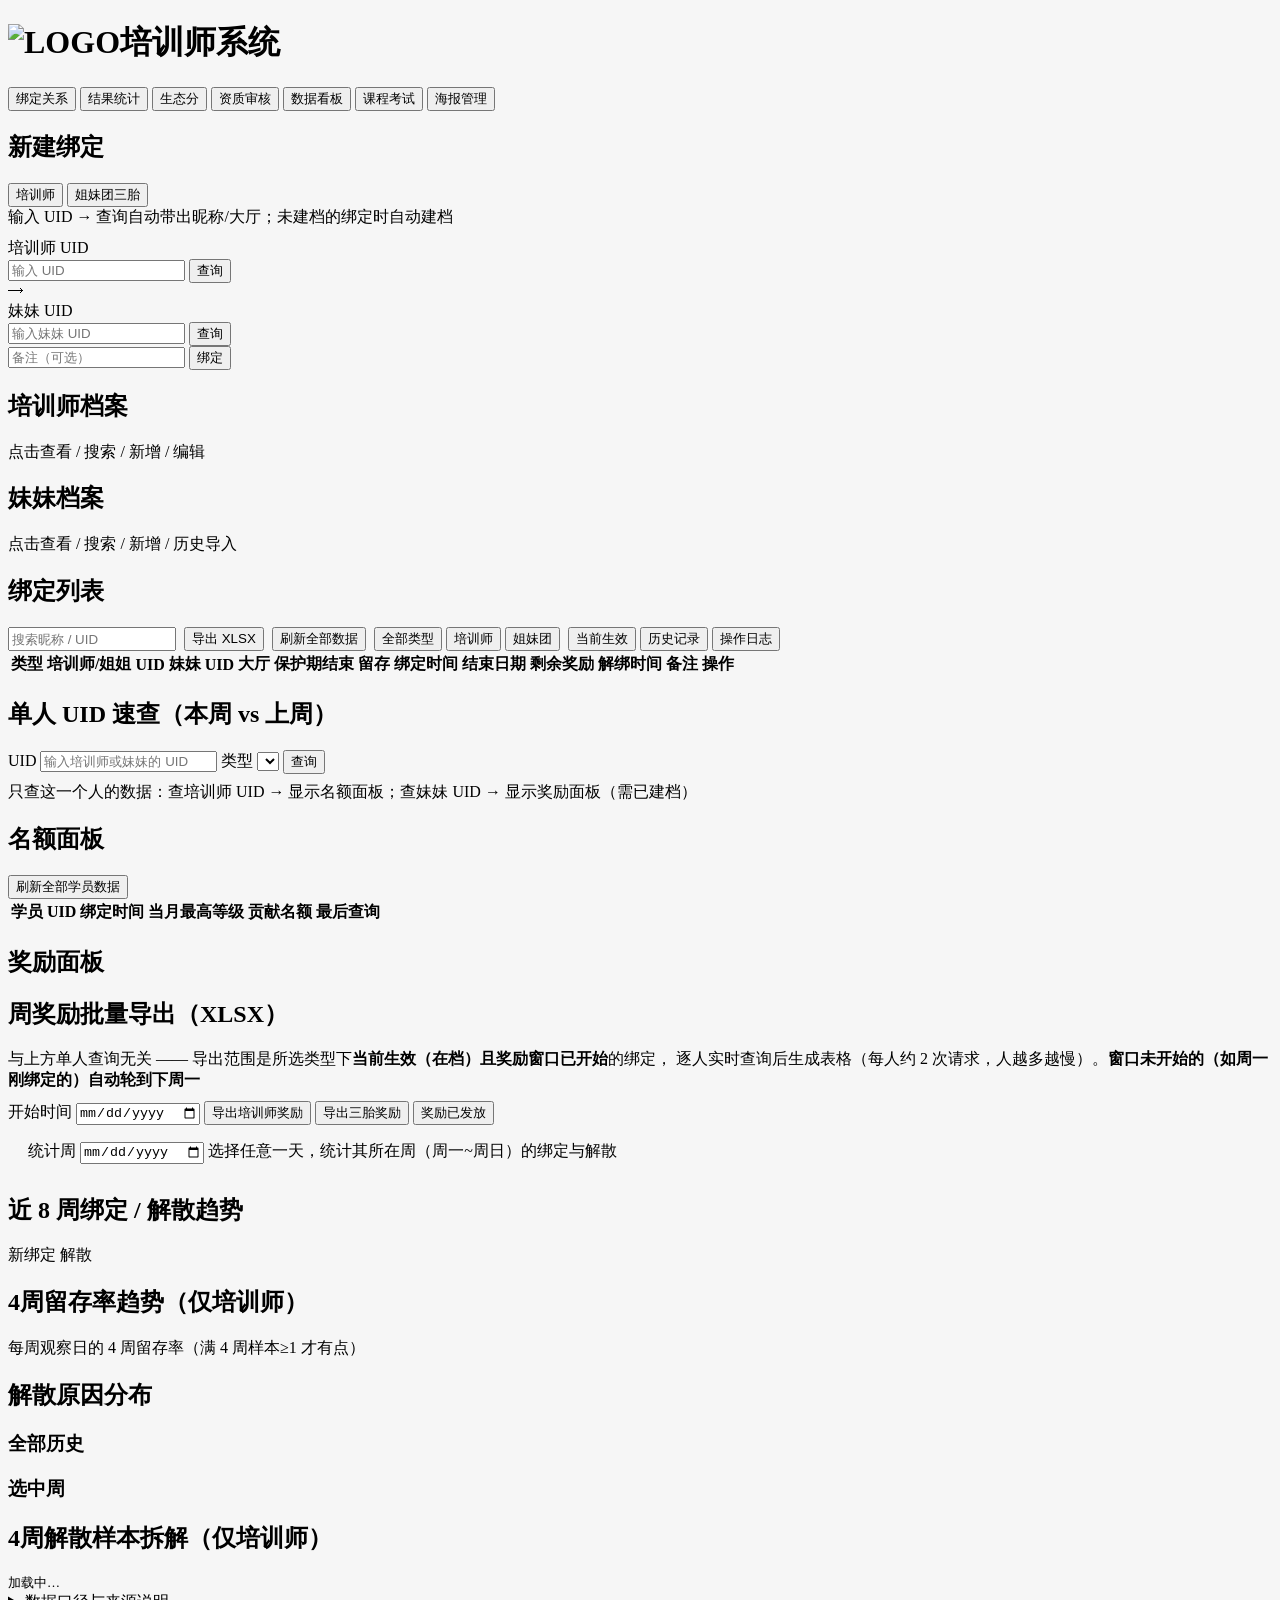
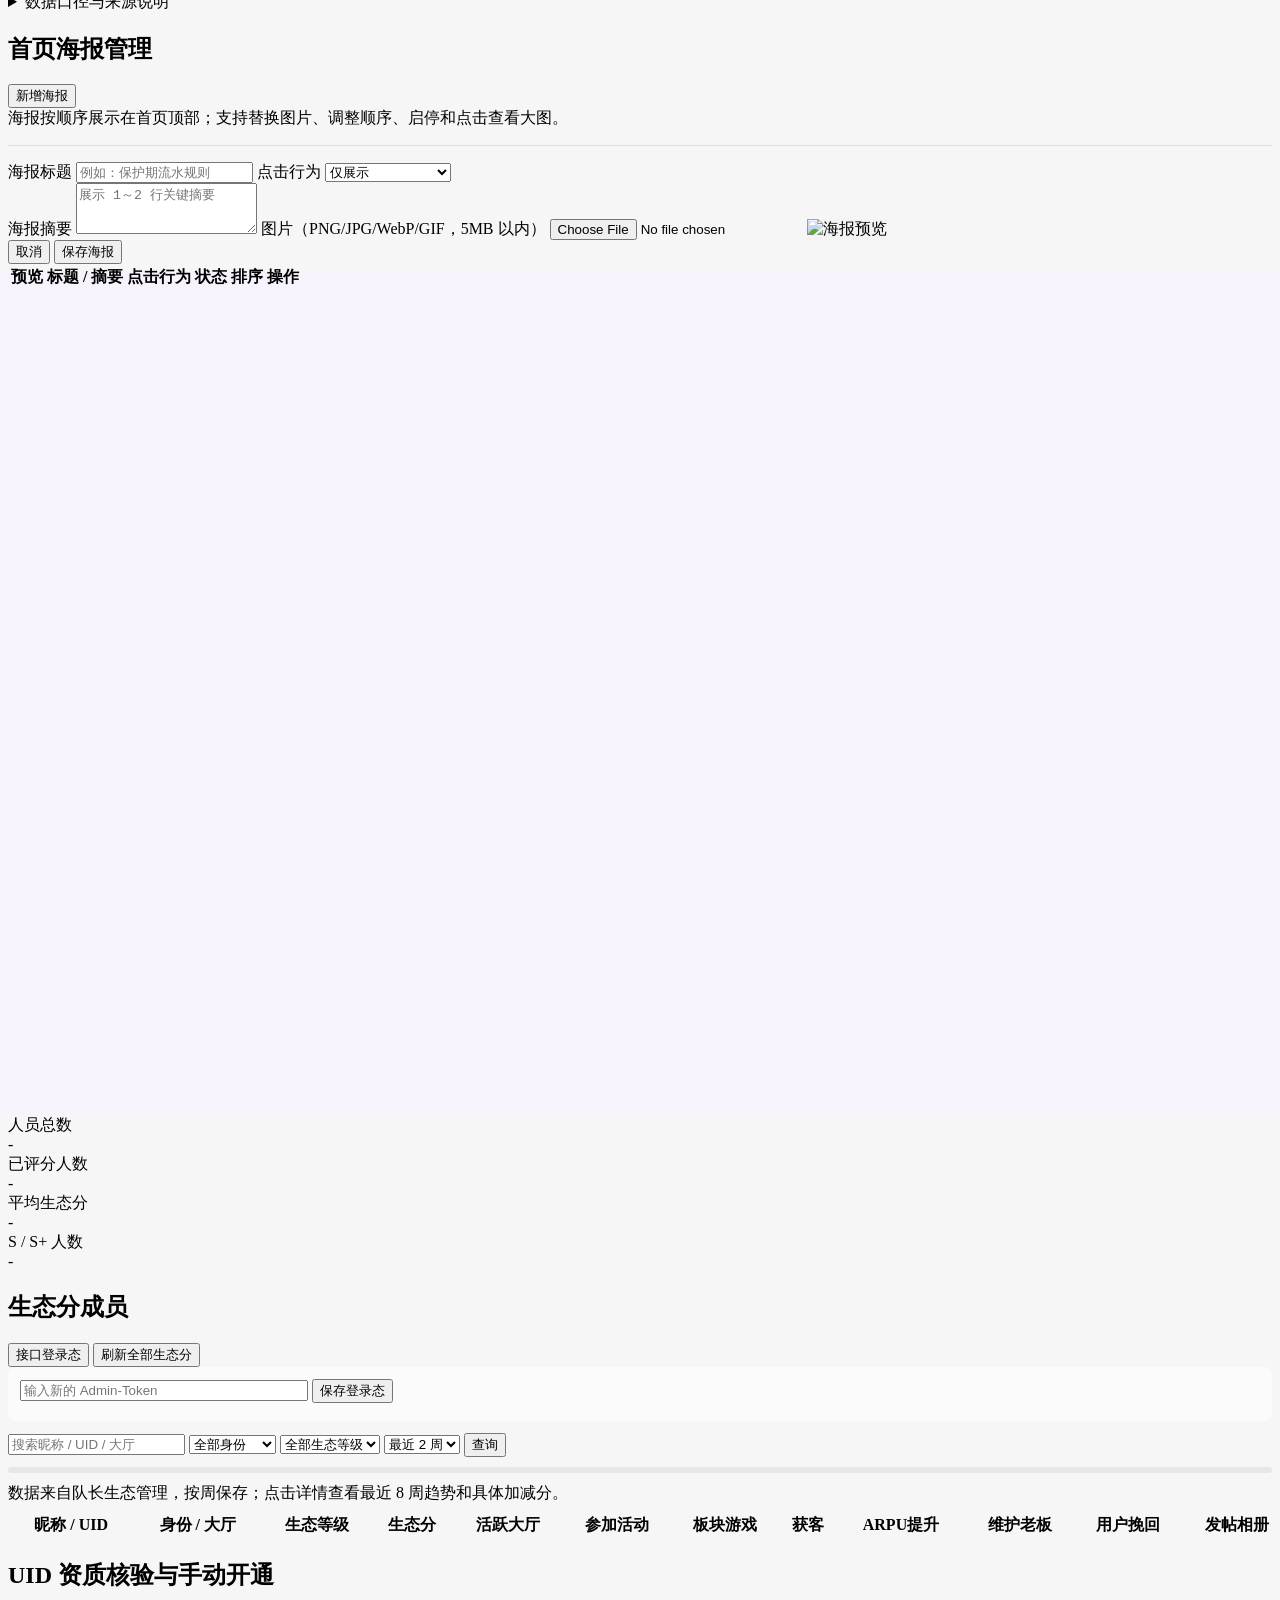
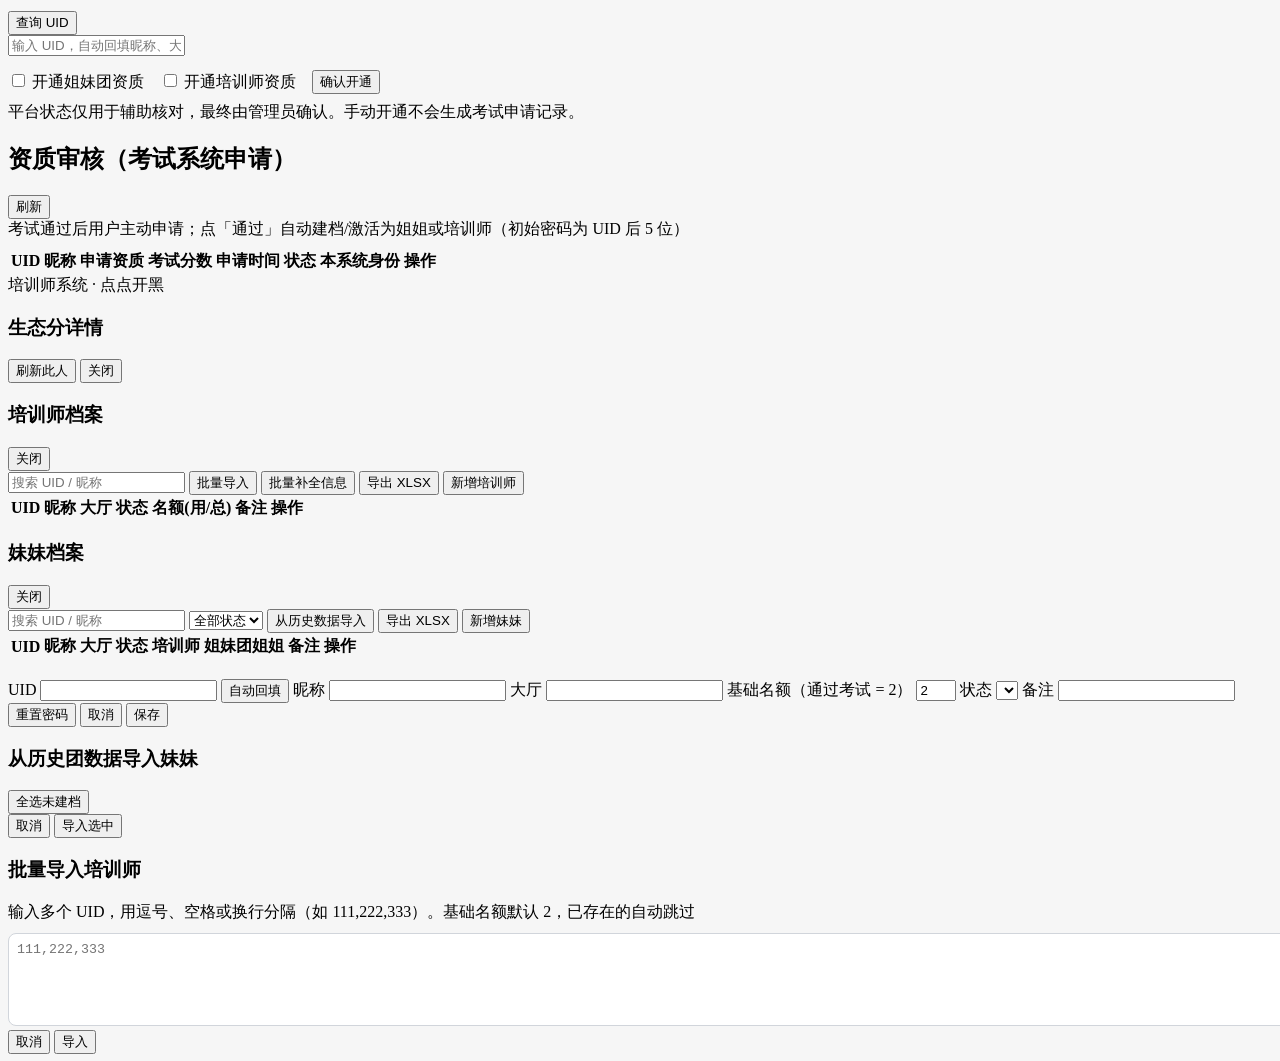
==== backend/static/index.html @ 8dc9c8b3 "新增生态分同步与成员表现模块" ====
<!DOCTYPE html>
<html lang="zh-CN">
<head>
<meta charset="UTF-8">
<meta name="viewport" content="width=device-width, initial-scale=1.0">
<title>培训师系统</title>
<link rel="icon" href="/logo.jpg" type="image/jpeg">
<link rel="stylesheet" href="/style.css">
<link rel="stylesheet" href="/brand.css">
<style>
  body { background: #f6f6f6 !important; animation: none !important; }
  main { max-width: none; }
  /* 课程考试页签：抵消 main 的边距，iframe 直角铺满到页头下沿 */
  #tab-courses { margin: -20px -24px 0; }
  #luna-admin-frame { width: 100%; border: none; display: block; min-height: calc(100vh - 56px); background: #f7f3fc; }
  /* 图表悬浮数据卡 */
  .chart-tip {
    position: absolute; z-index: 10; pointer-events: none;
    background: rgba(42,33,64,.94); color: #FFF7EA;
    font-size: 12px; line-height: 1.7; padding: 8px 12px; border-radius: 10px;
    transform: translate(-50%, -100%);
    white-space: nowrap; box-shadow: 0 4px 14px rgba(20,12,40,.3);
  }
  .chart-tip.hidden { display: none; }
</style>
</head>
<body>
<header>
  <h1><img class="logo-img" src="/logo.jpg" alt="LOGO">培训师系统</h1>
  <nav id="tabs">
    <button class="tab active" data-tab="bindings">绑定关系</button>
    <button class="tab" data-tab="uidquery">结果统计</button>
    <button class="tab" data-tab="ecology">生态分</button>
    <button class="tab" data-tab="quals">资质审核</button>
    <button class="tab" data-tab="dashboard">数据看板</button>
    <button class="tab" data-tab="courses">课程考试</button>
    <button class="tab" data-tab="banners">海报管理</button>
  </nav>
</header>

<main>
  <!-- 绑定关系（首页） -->
  <section id="tab-bindings" class="panel active">
    <!-- 顶部：新建绑定 -->
    <div class="card">
      <div class="card-head">
        <h2>新建绑定</h2>
        <div class="seg" id="bind-type-seg">
          <button class="seg-btn active" data-btype="trainer">培训师</button>
          <button class="seg-btn" data-btype="sister">姐妹团三胎</button>
        </div>
      </div>
      <div class="muted" style="margin-bottom:10px">输入 UID → 查询自动带出昵称/大厅；未建档的绑定时自动建档</div>
      <div class="bind-grid">
        <div class="bind-side">
          <div class="bind-side-head"><span id="bind-left-label">培训师 UID</span></div>
          <div class="uid-row">
            <input id="bind-trainer-uid" type="text" placeholder="输入 UID">
            <button id="bind-trainer-lookup" class="btn" type="button">查询</button>
          </div>
          <div id="bind-trainer-info" class="lookup-info"></div>
        </div>
        <div class="bind-arrow">⟶</div>
        <div class="bind-side">
          <div class="bind-side-head"><span>妹妹 UID</span></div>
          <div class="uid-row">
            <input id="bind-trainee-uid" type="text" placeholder="输入妹妹 UID">
            <button id="bind-trainee-lookup" class="btn" type="button">查询</button>
          </div>
          <div id="bind-trainee-info" class="lookup-info"></div>
        </div>
        <div class="bind-action">
          <input id="bind-note" type="text" placeholder="备注（可选）">
          <button id="bind-submit" class="btn primary">绑定</button>
        </div>
      </div>
    </div>

    <!-- 中间：档案入口卡（点击弹窗管理） -->
    <div class="duplex">
      <div class="card entry-card" id="entry-trainers">
        <h2>培训师档案 <span class="muted" id="trainers-total"></span></h2>
        <div class="entry-hint">点击查看 / 搜索 / 新增 / 编辑</div>
      </div>
      <div class="card entry-card" id="entry-trainees">
        <h2>妹妹档案 <span class="muted" id="trainees-total"></span></h2>
        <div class="entry-hint">点击查看 / 搜索 / 新增 / 历史导入</div>
      </div>
    </div>

    <!-- 底部：绑定列表 -->
    <div class="card">
      <div class="card-head">
        <h2>绑定列表</h2>
        <div style="display:flex;gap:8px;flex-wrap:wrap">
          <input id="bindings-kw" type="text" placeholder="搜索昵称 / UID" style="width:160px">
          <button id="bindings-export" class="btn">导出 XLSX</button>
          <button id="bindings-refresh" class="btn">刷新全部数据</button>
          <div class="seg" id="bindings-type-seg">
            <button class="seg-btn active" data-filter="">全部类型</button>
            <button class="seg-btn" data-filter="trainer">培训师</button>
            <button class="seg-btn" data-filter="sister">姐妹团</button>
          </div>
          <div class="seg">
            <button id="seg-active" class="seg-btn active">当前生效</button>
            <button id="seg-history" class="seg-btn">历史记录</button>
            <button id="seg-ops" class="seg-btn">操作日志</button>
          </div>
        </div>
      </div>
      <table id="bindings-table">
        <thead><tr>
          <th>类型</th><th>培训师/姐姐</th><th>UID</th><th>妹妹</th><th>UID</th><th>大厅</th><th>保护期结束</th><th>留存</th>
          <th>绑定时间</th><th>结束日期</th><th>剩余奖励</th><th class="col-unbound">解绑时间</th><th>备注</th><th>操作</th>
        </tr></thead>
        <tbody></tbody>
      </table>
      <div class="pager" id="bindings-pager"></div>
    </div>
  </section>

  <!-- 结果统计 -->
  <section id="tab-uidquery" class="panel">
    <div class="card">
      <h2>单人 UID 速查（本周 vs 上周）</h2>
      <div class="bind-form">
        <label>UID
          <input id="uq-uid" type="text" placeholder="输入培训师或妹妹的 UID">
        </label>
        <label>类型
          <select id="uq-type"></select>
        </label>
        <button id="uq-submit" class="btn primary">查询</button>
      </div>
      <div class="muted" style="margin-top:8px">
        只查这一个人的数据：查培训师 UID → 显示名额面板；查妹妹 UID → 显示奖励面板（需已建档）
      </div>
    </div>

    <!-- 名额面板（查培训师时显示） -->
    <div id="slots-panel" class="card hidden">
      <div class="card-head">
        <h2>名额面板 <span id="slots-month" class="muted"></span></h2>
        <button id="slots-refresh" class="btn">刷新全部学员数据</button>
      </div>
      <div id="slots-summary" class="slot-summary"></div>
      <table id="slots-table">
        <thead><tr>
          <th>学员</th><th>UID</th><th>绑定时间</th><th>当月最高等级</th><th>贡献名额</th><th>最后查询</th>
        </tr></thead>
        <tbody></tbody>
      </table>
      <div id="slots-refresh-result" class="muted" style="margin-top:8px"></div>
    </div>

    <!-- 奖励面板（查妹妹时显示，每条生效绑定一组） -->
    <div id="rewards-panel" class="card hidden">
      <h2>奖励面板 <span id="rewards-window" class="muted"></span></h2>
      <div id="rewards-blocks"></div>
    </div>

    <div class="card">
      <div id="uq-result"></div>
    </div>

    <!-- 周奖励批量导出 -->
    <div class="card export-card">
      <h2>周奖励批量导出（XLSX）</h2>
      <div class="muted" style="margin-bottom:10px">
        与上方单人查询无关 —— 导出范围是所选类型下<b>当前生效（在档）且奖励窗口已开始</b>的绑定，
        逐人实时查询后生成表格（每人约 2 次请求，人越多越慢）。<b>窗口未开始的（如周一刚绑定的）自动轮到下周一</b>
      </div>
      <div class="bind-form">
        <label>开始时间
          <input id="exp-date" type="date">
        </label>
        <button id="exp-trainer" class="btn primary">导出培训师奖励</button>
        <button id="exp-sister" class="btn">导出三胎奖励</button>
        <button id="exp-grant-week" class="btn">奖励已发放</button>
      </div>
      <div id="exp-status" class="muted" style="margin-top:6px"></div>
    </div>
  </section>
  <!-- 数据看板 -->
  <section id="tab-dashboard" class="panel">
    <div class="card" style="padding:10px 20px">
      <div class="bind-form">
        <label>统计周
          <input id="dash-week" type="date">
        </label>
        <span class="muted" style="align-self:center">选择任意一天，统计其所在周（周一~周日）的绑定与解散</span>
      </div>
    </div>
    <div class="dash-cards" id="dash-cards"></div>
    <div class="dash-grid">
      <div class="card">
        <h2>近 8 周绑定 / 解散趋势</h2><div id="dash-line"></div>
        <div class="dash-legend">
          <span><i class="dot" style="background:#3b82f6"></i>新绑定</span>
          <span><i class="dot" style="background:#ef4444"></i>解散</span>
        </div>
      </div>
      <div class="card">
        <h2>4周留存率趋势（仅培训师）</h2>
        <div id="dash-retention-line"></div>
        <div class="dash-legend">
          <span><i class="dot" style="background:#8E6BC8"></i>每周观察日的 4 周留存率（满 4 周样本≥1 才有点）</span>
        </div>
      </div>

      <div class="card">
        <h2>解散原因分布</h2>
        <div class="dash-pie-wrap">
          <div>
            <h3 class="pie-title">全部历史</h3>
            <div class="dash-pie-wrap">
              <div id="dash-pie"></div>
              <div id="dash-pie-legend" class="dash-pie-legend"></div>
            </div>
          </div>
          <div>
            <h3 class="pie-title">选中周</h3>
            <div class="dash-pie-wrap">
              <div id="dash-pie-week"></div>
              <div id="dash-pie-week-legend" class="dash-pie-legend"></div>
            </div>
          </div>
        </div>
      </div>
      <div class="card">
        <h2>4周解散样本拆解（仅培训师）</h2>
        <div id="dash-dissolved" class="muted" style="font-size:13px">加载中…</div>
      </div>
    </div>
    <details class="card data-notes">
      <summary>数据口径与来源说明</summary>
      <div class="data-notes-body">
        <p><b>时间口径</b>：绑定和解绑时间统一按北京时间（UTC+8）归入自然周，每周一至周日。顶部“统计周”只影响选中周绑定/解散和选中周原因分布；4 周留存与毕业后指标为累计口径。</p>
        <p><b>4 周留存/解散</b>：仅统计培训师绑定满 28 天的记录；仍生效或满 28 天后才解散计为留存，提前解散计为解散。它衡量带教关系，不代表毕业后仍在平台。</p>
        <p><b>毕业</b>：完成从绑定次周周一开始的完整 4 周带教窗口，窗口结束日为毕业日；提前解散不算毕业，同一 UID 只取首次毕业。</p>
        <p><b>毕业后留存</b>：毕业后第 1/4 个自然周排档天数大于 0。只统计对应自然周已经结束且已有周数据的妹妹；未同步数据记为“待同步”，不计入留存或流失。</p>
        <p><b>产出达标</b>：毕业后第 1 自然周礼物流水 ≥ 1344 元。留存和产出分别计算，避免只用流水掩盖未留存。</p>
        <p><b>数据来源</b>：绑定关系来自本地 bindings；带教留存来自绑定起止时间；毕业后周数据来自 UID 查询系统的 member_weekly 周追踪。档案里的“活跃/退出”不参与这些比率。</p>
        <p id="dash-grad-data-note" class="muted"></p>
      </div>
    </details>
  </section>

  <!-- 首页海报管理 -->
  <section id="tab-banners" class="panel">
    <div class="card">
      <div class="card-head">
        <h2>首页海报管理</h2>
        <button id="banner-new" class="btn primary">新增海报</button>
      </div>
      <div class="muted">海报按顺序展示在首页顶部；支持替换图片、调整顺序、启停和点击查看大图。</div>
      <div id="banner-editor" class="hidden" style="margin-top:16px;border-top:1px solid #ddd;padding-top:16px">
        <div class="form-grid">
          <label>海报标题 <input id="banner-title" type="text" placeholder="例如：保护期流水规则"></label>
          <label>点击行为 <select id="banner-action"><option value="none">仅展示</option><option value="modal">点击查看完整大图</option></select></label>
        </div>
        <label>海报摘要 <textarea id="banner-subtitle" rows="3" placeholder="展示 1～2 行关键摘要"></textarea></label>
        <label>图片（PNG/JPG/WebP/GIF，5MB 以内） <input id="banner-file" type="file" accept=".png,.jpg,.jpeg,.webp,.gif"></label>
        <img id="banner-preview" class="hidden" alt="海报预览" style="max-width:240px;max-height:180px;object-fit:contain;background:#f3f3f3">
        <div class="modal-actions">
          <button id="banner-cancel" class="btn">取消</button>
          <button id="banner-save" class="btn primary">保存海报</button>
        </div>
      </div>
    </div>
    <div class="card">
      <table>
        <thead><tr><th>预览</th><th>标题 / 摘要</th><th>点击行为</th><th>状态</th><th>排序</th><th>操作</th></tr></thead>
        <tbody id="banners-tbody"></tbody>
      </table>
    </div>
  </section>

  <!-- 课程考试（嵌入 LUNA 考试系统管理端，经 /admin-bridge 带 key 进入） -->
  <section id="tab-courses" class="panel">
    <iframe id="luna-admin-frame" title="课程考试管理"></iframe>
  </section>

  <!-- 生态分 -->
  <section id="tab-ecology" class="panel">
    <div class="dash-cards">
      <div class="dash-card"><div class="dash-card-label">人员总数</div><div class="dash-card-value" id="eco-total">-</div></div>
      <div class="dash-card"><div class="dash-card-label">已评分人数</div><div class="dash-card-value" id="eco-scored">-</div></div>
      <div class="dash-card"><div class="dash-card-label">平均生态分</div><div class="dash-card-value" id="eco-average">-</div></div>
      <div class="dash-card"><div class="dash-card-label">S / S+ 人数</div><div class="dash-card-value" id="eco-excellent">-</div></div>
    </div>
    <div class="card">
      <div class="card-head">
        <h2>生态分成员</h2>
        <div>
          <button id="eco-token-toggle" class="btn" type="button">接口登录态</button>
          <button id="eco-refresh" class="btn primary" type="button">刷新全部生态分</button>
        </div>
      </div>
      <div id="eco-token-panel" class="hidden" style="margin-bottom:12px;padding:12px;background:rgba(255,255,255,.55);border-radius:8px">
        <div class="toolbar" style="margin-bottom:6px">
          <input id="eco-token" type="password" autocomplete="off" placeholder="输入新的 Admin-Token" style="min-width:280px;flex:1">
          <button id="eco-token-save" class="btn small" type="button">保存登录态</button>
        </div>
        <div id="eco-token-status" class="muted"></div>
      </div>
      <div class="toolbar">
        <input id="eco-kw" type="text" placeholder="搜索昵称 / UID / 大厅">
        <select id="eco-role">
          <option value="">全部身份</option><option value="trainer">培训师</option><option value="sister">姐妹团姐姐</option><option value="new">新人</option><option value="trainee">妹妹</option>
        </select>
        <select id="eco-grade">
          <option value="">全部生态等级</option><option>S+</option><option>S</option><option>A</option><option>B</option><option>C</option><option>D</option>
        </select>
        <select id="eco-weeks" title="每人保存的周数"><option value="2">最近 2 周</option><option value="8">最近 8 周</option></select>
        <button id="eco-search" class="btn" type="button">查询</button>
      </div>
      <div id="eco-job" class="hidden" style="margin:10px 0">
        <div id="eco-job-text" class="muted" style="margin-bottom:5px"></div>
        <div style="height:6px;border-radius:6px;background:#e5e7eb;overflow:hidden"><div id="eco-job-bar" style="height:100%;width:0;background:var(--brand-gold);transition:width .2s"></div></div>
      </div>
      <div class="muted" style="margin-bottom:8px">数据来自队长生态管理，按周保存；点击详情查看最近 8 周趋势和具体加减分。</div>
      <div style="overflow-x:auto">
        <table style="min-width:1450px">
          <thead><tr><th>昵称 / UID</th><th>身份 / 大厅</th><th>生态等级</th><th>生态分</th><th>活跃大厅</th><th>参加活动</th><th>板块游戏</th><th>获客</th><th>ARPU提升</th><th>维护老板</th><th>用户挽回</th><th>发帖相册</th><th>生态提示</th><th>操作</th></tr></thead>
          <tbody id="eco-tbody"></tbody>
        </table>
      </div>
      <div class="pager" id="eco-pager"></div>
    </div>
  </section>

  <!-- 资质审核 -->
  <section id="tab-quals" class="panel">
    <div class="card">
      <div class="card-head">
        <h2>UID 资质核验与手动开通</h2>
        <button id="qual-lookup-btn" class="btn primary">查询 UID</button>
      </div>
      <div class="toolbar">
        <input id="qual-lookup-uid" type="text" inputmode="numeric" placeholder="输入 UID，自动回填昵称、大厅和平台资质">
      </div>
      <div id="qual-lookup-result" class="hidden" style="margin-top:14px">
        <div id="qual-user-summary"></div>
        <div id="qual-platform-summary" class="muted" style="margin:10px 0"></div>
        <div style="display:flex;flex-wrap:wrap;gap:16px;align-items:center">
          <label><input id="qual-grant-sister" type="checkbox"> 开通姐妹团资质</label>
          <label><input id="qual-grant-trainer" type="checkbox"> 开通培训师资质</label>
          <button id="qual-grant-submit" class="btn small primary">确认开通</button>
        </div>
        <div class="muted" style="margin-top:8px">平台状态仅用于辅助核对，最终由管理员确认。手动开通不会生成考试申请记录。</div>
      </div>
    </div>
    <div class="card">
      <div class="card-head">
        <h2>资质审核（考试系统申请）</h2>
        <div><button id="quals-refresh" class="btn">刷新</button></div>
      </div>
      <div class="muted" style="margin-bottom:8px">考试通过后用户主动申请；点「通过」自动建档/激活为姐姐或培训师（初始密码为 UID 后 5 位）</div>
      <table>
        <thead><tr>
          <th>UID</th><th>昵称</th><th>申请资质</th><th>考试分数</th><th>申请时间</th><th>状态</th><th>本系统身份</th><th>操作</th>
        </tr></thead>
        <tbody id="quals-tbody"></tbody>
      </table>
    </div>
  </section>
</main>
<footer class="app-footer">
  <div class="footer-lines"><span></span><span></span><span></span></div>
  <div class="footer-text">培训师系统 · 点点开黑</div>
</footer>

<!-- 生态分详情弹窗 -->
<div id="eco-detail-modal" class="modal-mask hidden">
  <div class="modal xwide">
    <div class="card-head">
      <h3 id="eco-detail-title">生态分详情</h3>
      <div>
        <button id="eco-detail-refresh" class="btn small" type="button">刷新此人</button>
        <button class="btn small" data-close="eco-detail-modal" type="button">关闭</button>
      </div>
    </div>
    <div id="eco-detail-content"></div>
  </div>
</div>

<!-- 培训师档案弹窗 -->
<div id="trainers-modal" class="modal-mask hidden">
  <div class="modal xwide">
    <div class="card-head">
      <h3>培训师档案 <span class="muted" id="trainers-modal-total"></span></h3>
      <button class="btn small" data-close="trainers-modal">关闭</button>
    </div>
    <div class="toolbar">
      <input id="trainer-kw" type="text" placeholder="搜索 UID / 昵称">
      <button id="trainer-bulk" class="btn">批量导入</button>
      <button id="trainer-refresh-all" class="btn">批量补全信息</button>
      <button id="trainer-export" class="btn">导出 XLSX</button>
      <button id="trainer-add" class="btn primary">新增培训师</button>
    </div>
    <table id="trainers-table">
      <thead><tr>
        <th>UID</th><th>昵称</th><th>大厅</th><th>状态</th><th>名额(用/总)</th><th>备注</th><th>操作</th>
      </tr></thead>
      <tbody></tbody>
    </table>
    <div class="pager" id="trainers-pager"></div>
  </div>
</div>

<!-- 妹妹档案弹窗 -->
<div id="trainees-modal" class="modal-mask hidden">
  <div class="modal xwide">
    <div class="card-head">
      <h3>妹妹档案 <span class="muted" id="trainees-modal-total"></span></h3>
      <button class="btn small" data-close="trainees-modal">关闭</button>
    </div>
    <div class="toolbar">
      <input id="trainee-kw" type="text" placeholder="搜索 UID / 昵称">
      <select id="trainee-status-filter">
        <option value="">全部状态</option>
        <option value="active">活跃</option>
        <option value="inactive">退出</option>
      </select>
      <button id="trainee-import" class="btn">从历史数据导入</button>
      <button id="trainee-export" class="btn">导出 XLSX</button>
      <button id="trainee-add" class="btn primary">新增妹妹</button>
    </div>
    <table id="trainees-table">
      <thead><tr>
        <th>UID</th><th>昵称</th><th>大厅</th><th>状态</th><th>培训师</th><th>姐妹团姐姐</th><th>备注</th><th>操作</th>
      </tr></thead>
      <tbody></tbody>
    </table>
    <div class="pager" id="trainees-pager"></div>
  </div>
</div>

<!-- 档案编辑弹窗 -->
<div id="person-modal" class="modal-mask hidden">
  <div class="modal">
    <h3 id="pm-title"></h3>
    <input type="hidden" id="pm-id">
    <input type="hidden" id="pm-kind">
    <label>UID
      <span class="uid-row">
        <input id="pm-uid" type="text">
        <button id="pm-autofill" class="btn small" type="button">自动回填</button>
      </span>
    </label>
    <label>昵称 <input id="pm-nickname" type="text"></label>
    <label>大厅 <input id="pm-hall" type="text"></label>
    <label id="pm-slots-row">基础名额（通过考试 = 2） <input id="pm-slots" type="number" min="0" max="5" value="2"></label>
    <label>状态
      <select id="pm-status"></select>
    </label>
    <label>备注 <input id="pm-note" type="text"></label>
    <div class="modal-actions">
      <button id="pm-resetpwd" class="btn" type="button" style="margin-right:auto">重置密码</button>
      <button id="pm-cancel" class="btn">取消</button>
      <button id="pm-save" class="btn primary">保存</button>
    </div>
  </div>
</div>

<!-- 导入弹窗 -->
<div id="import-modal" class="modal-mask hidden">
  <div class="modal wide">
    <h3>从历史团数据导入妹妹 <span id="import-snap" class="muted"></span></h3>
    <div class="import-toolbar">
      <button id="import-all" class="btn small" type="button">全选未建档</button>
      <span id="import-count" class="muted"></span>
    </div>
    <div id="import-list" class="import-list"></div>
    <div class="modal-actions">
      <button id="import-cancel" class="btn">取消</button>
      <button id="import-submit" class="btn primary">导入选中</button>
    </div>
  </div>
</div>

<!-- 培训师批量导入弹窗 -->
<div id="bulk-modal" class="modal-mask hidden">
  <div class="modal">
    <h3>批量导入培训师</h3>
    <div class="muted" style="margin-bottom:10px">输入多个 UID，用逗号、空格或换行分隔（如 111,222,333）。基础名额默认 2，已存在的自动跳过</div>
    <textarea id="bulk-uids" rows="5" style="width:100%;padding:8px;border:1px solid #d1d5db;border-radius:8px" placeholder="111,222,333"></textarea>
    <div class="modal-actions">
      <button id="bulk-cancel" class="btn">取消</button>
      <button id="bulk-submit" class="btn primary">导入</button>
    </div>
  </div>
</div>

<div id="toast" class="hidden"></div>
<script src="/app.js"></script>
</body>
</html>
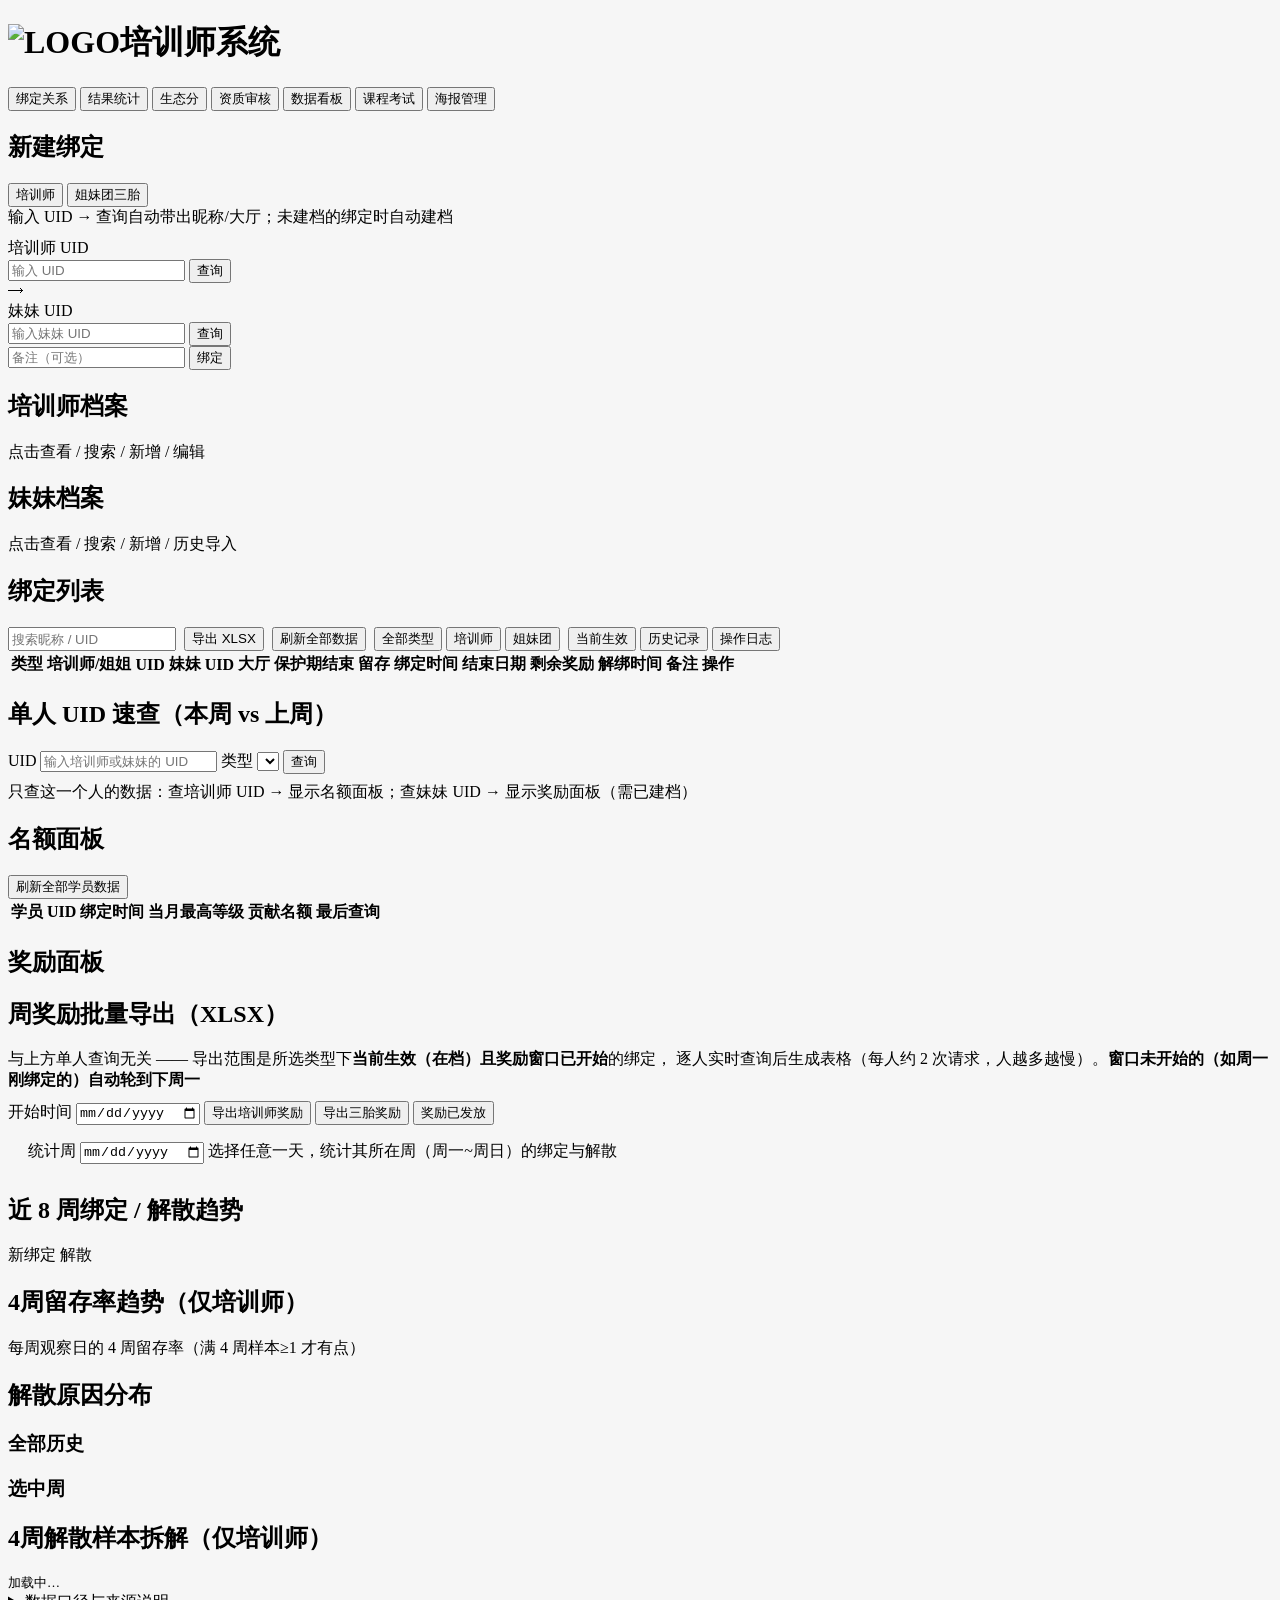
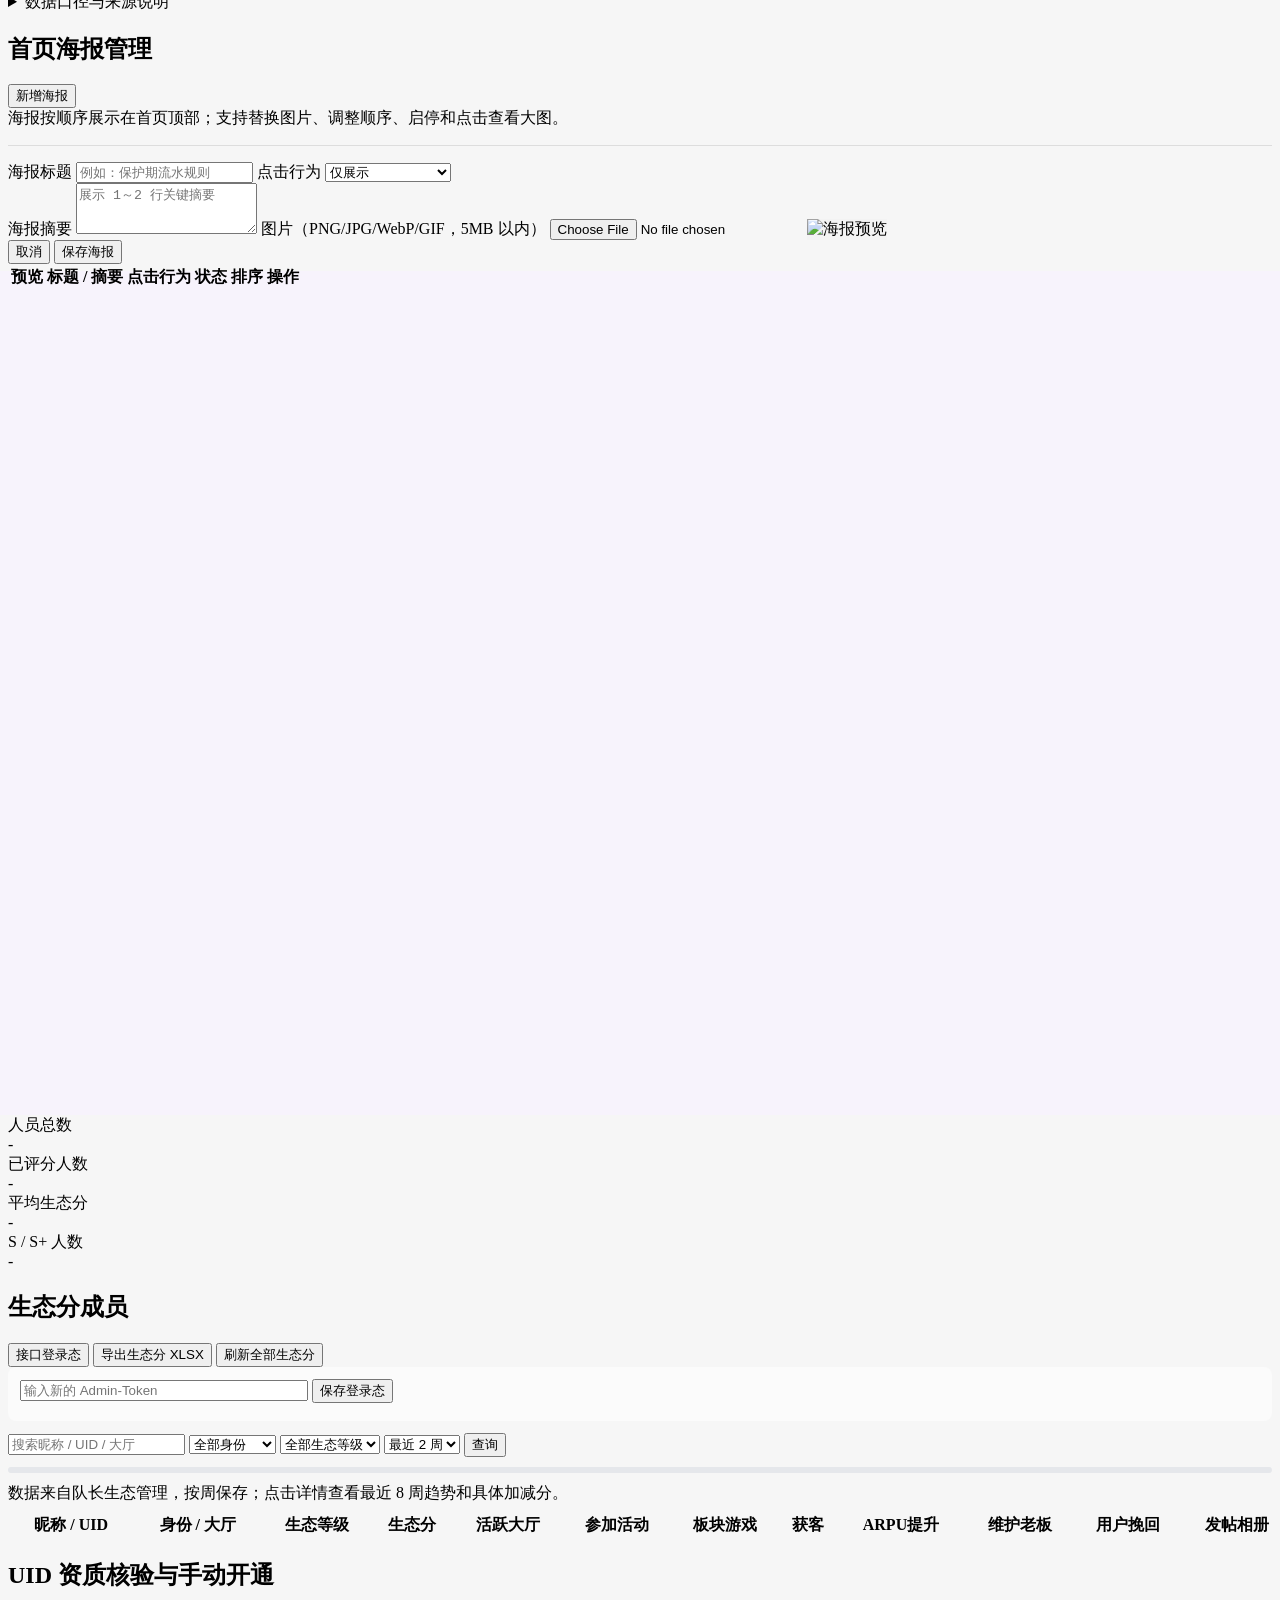
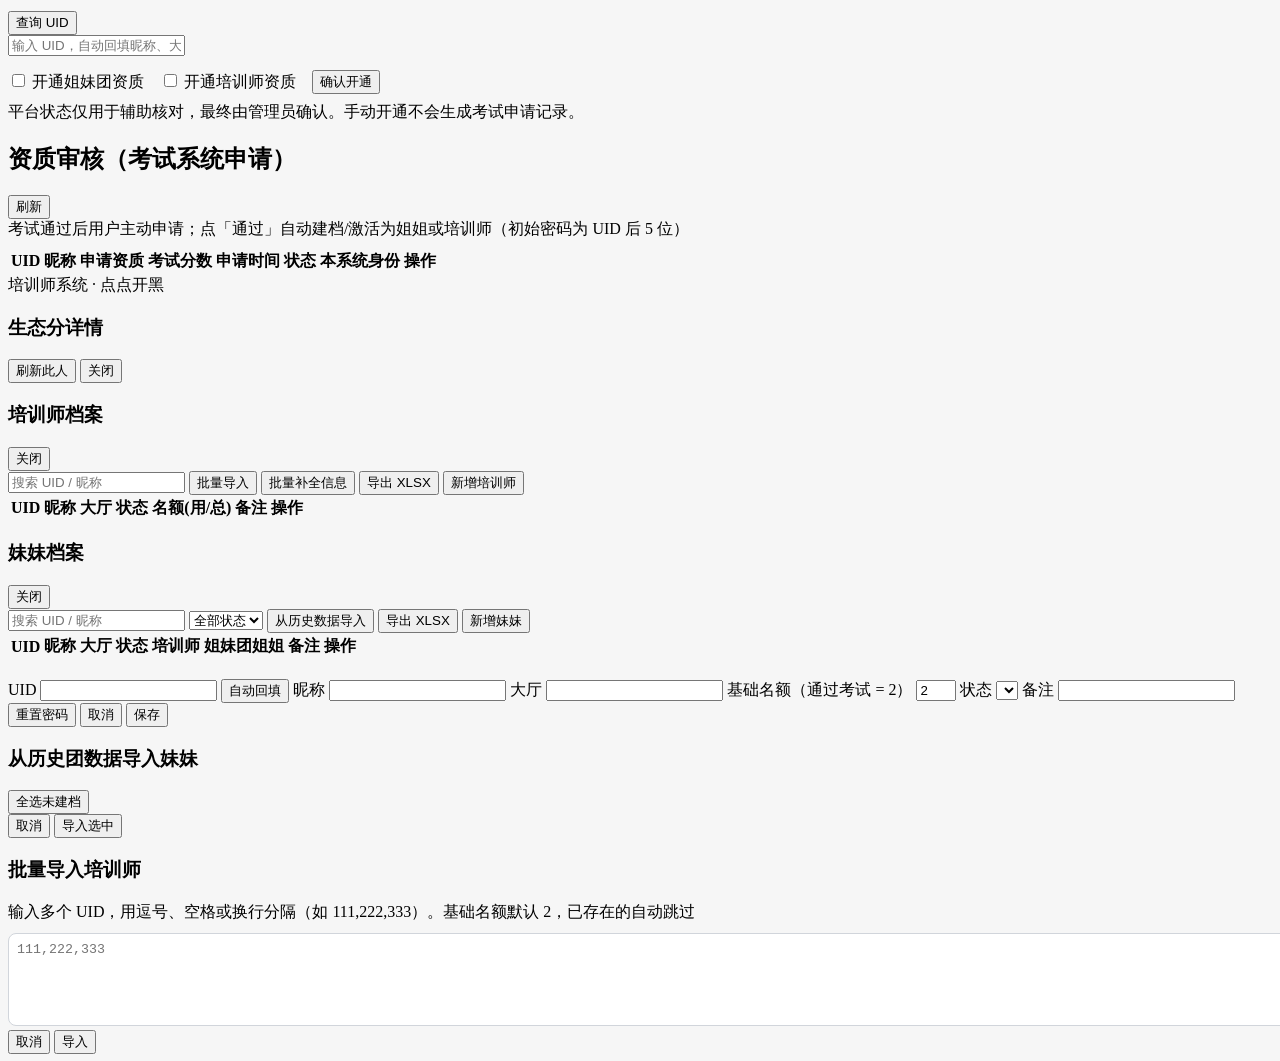
==== commit 9ef99aa1: "新增生态分四周进步导出" ====
--- a/backend/static/index.html
+++ b/backend/static/index.html
@@ -294,6 +294,7 @@
         <h2>生态分成员</h2>
         <div>
           <button id="eco-token-toggle" class="btn" type="button">接口登录态</button>
+          <button id="eco-export" class="btn" type="button">导出生态分 XLSX</button>
           <button id="eco-refresh" class="btn primary" type="button">刷新全部生态分</button>
         </div>
       </div>
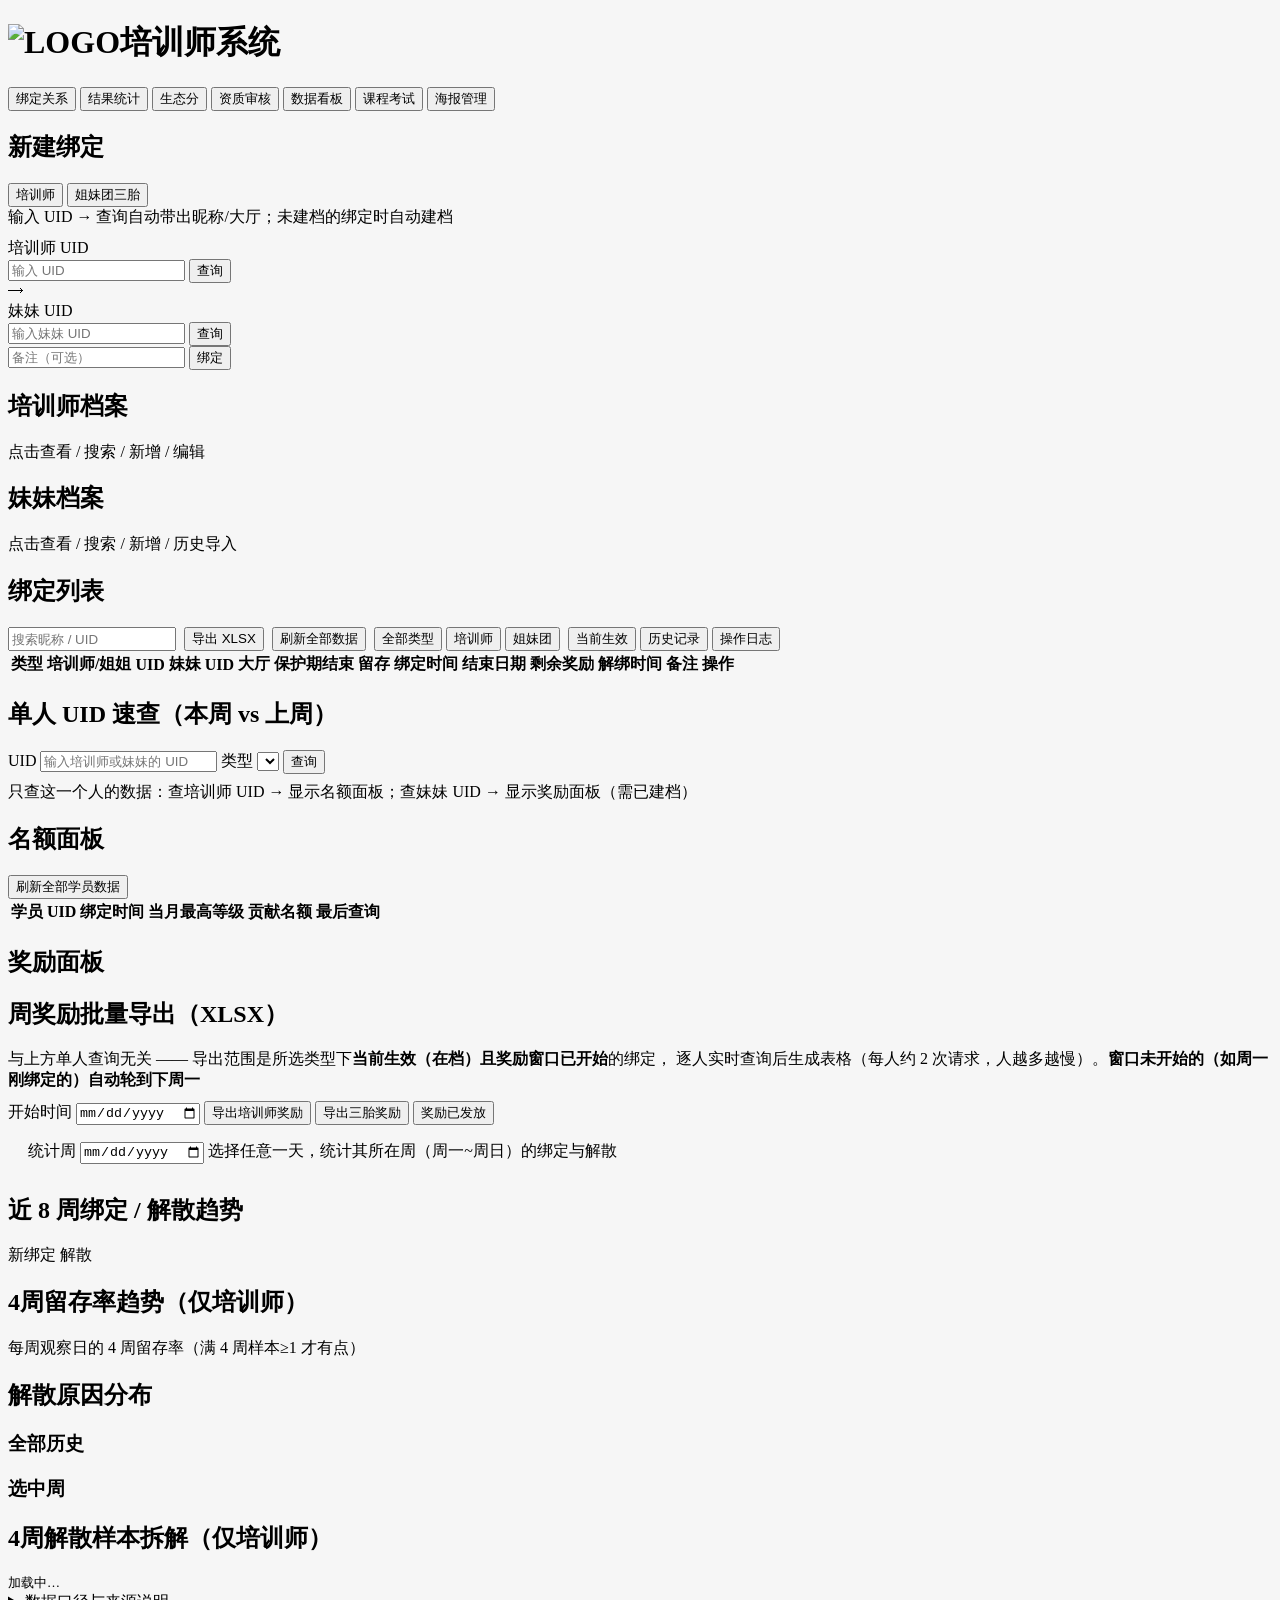
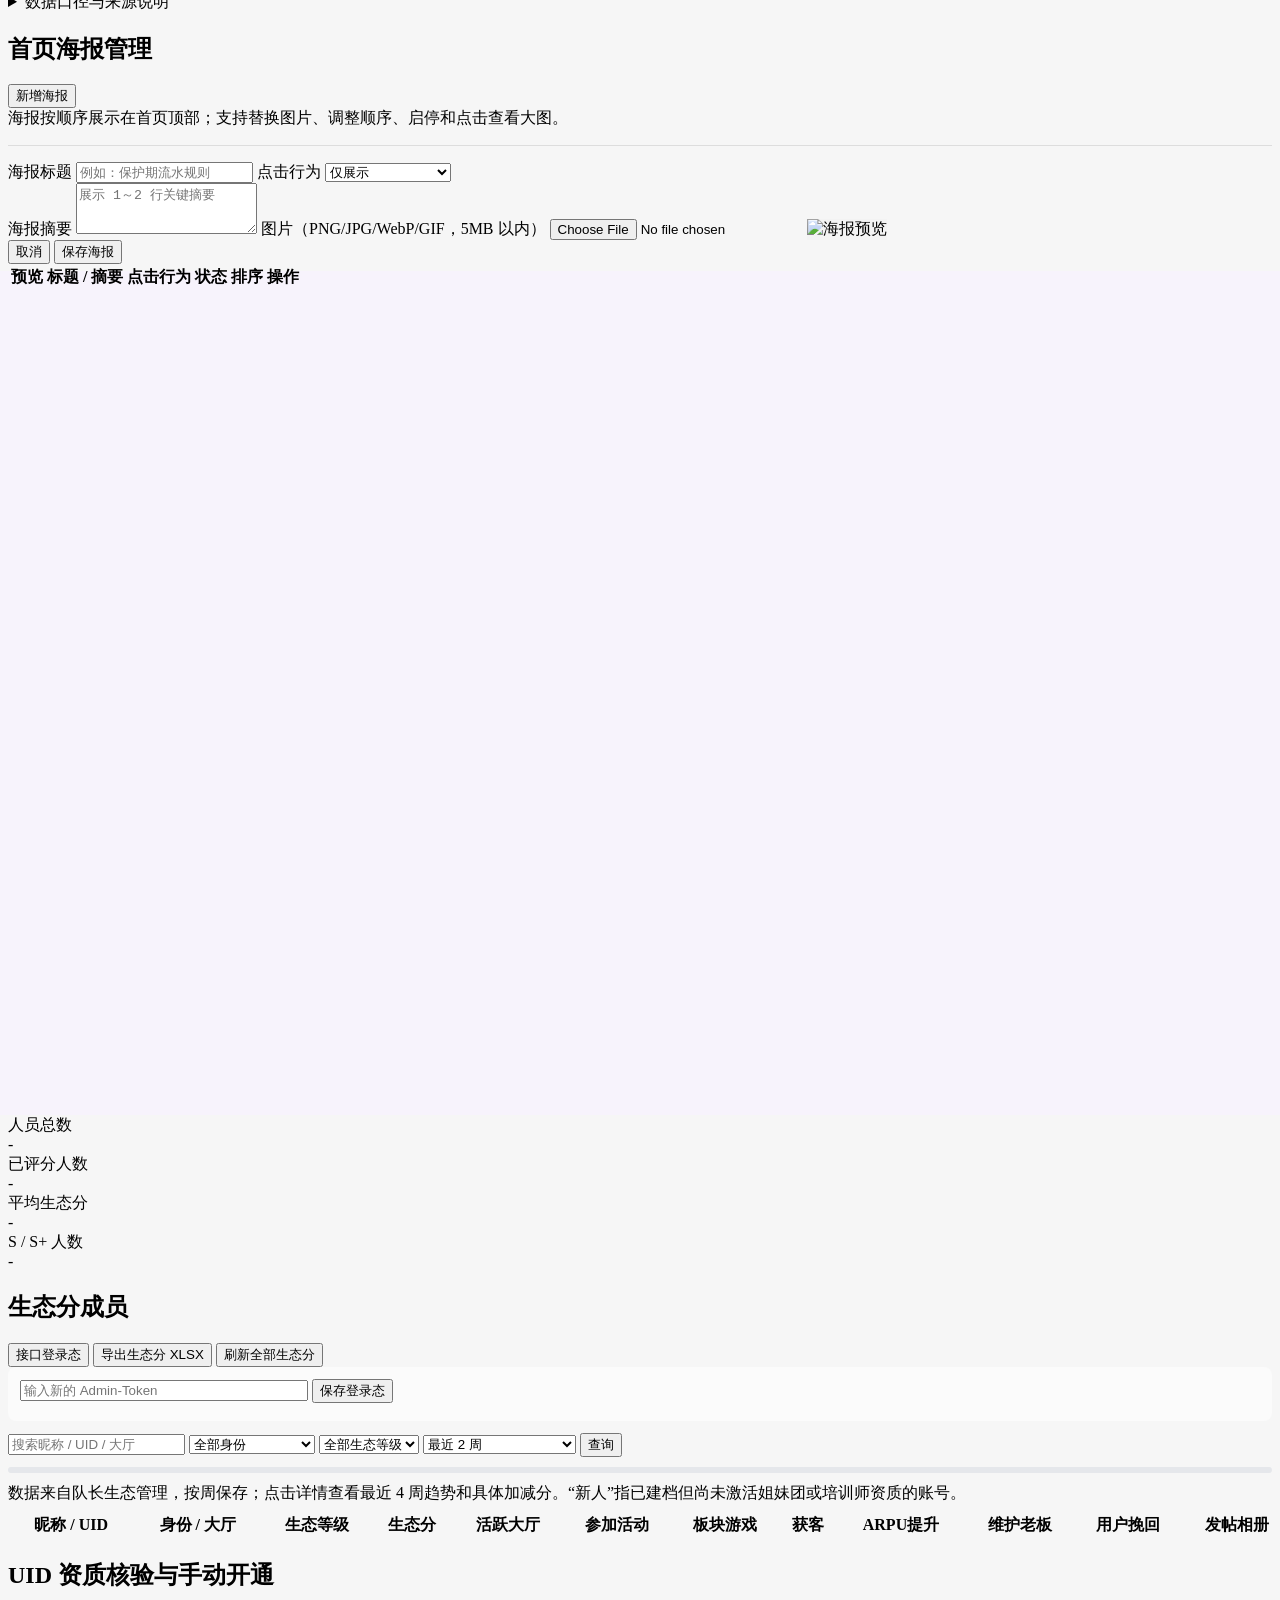
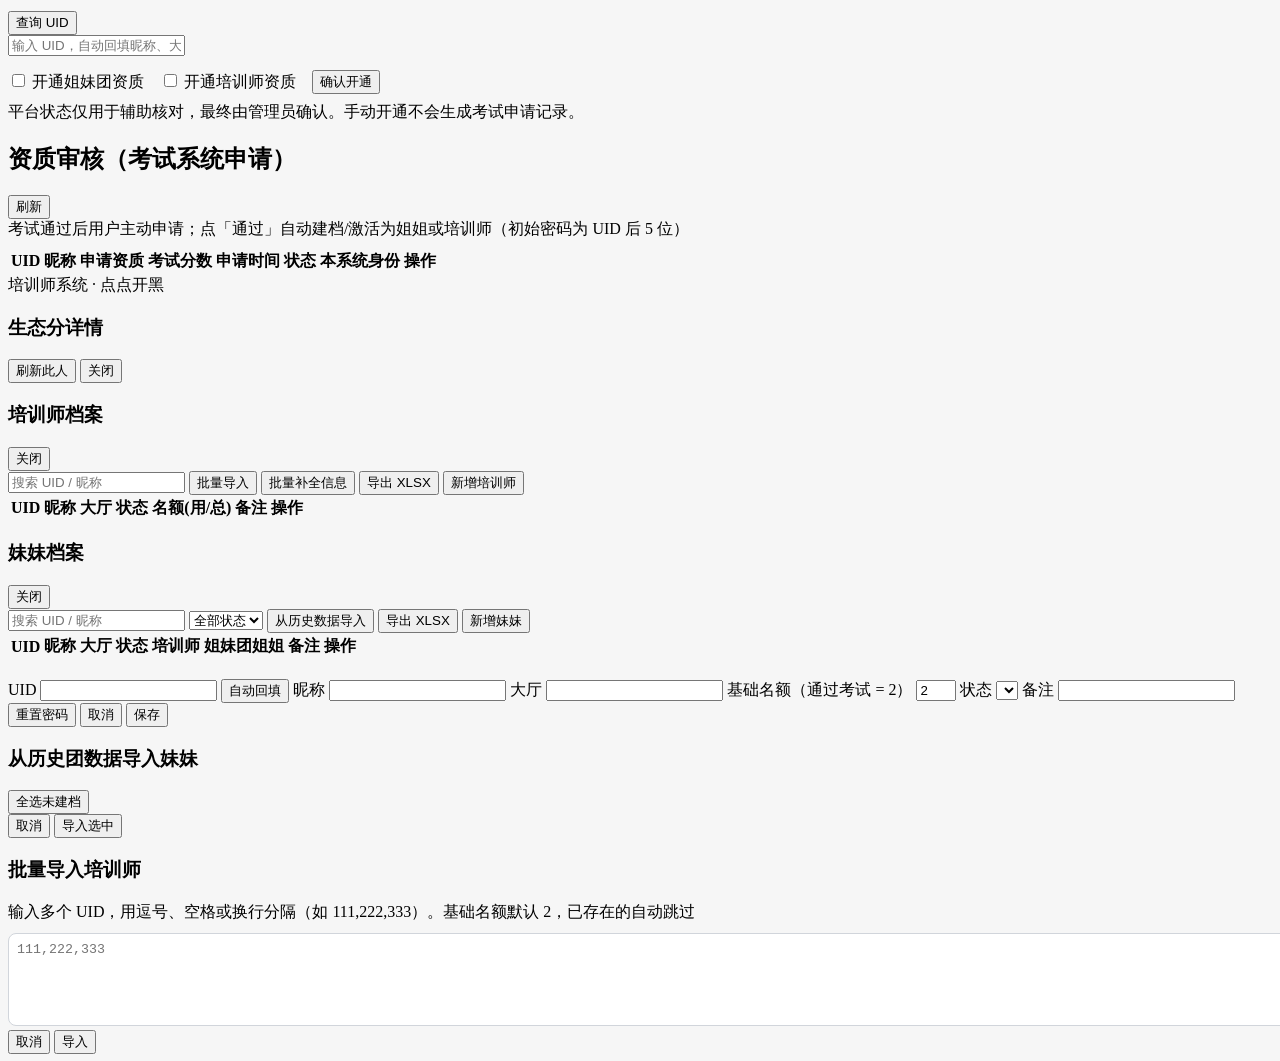
==== commit 8a272774: "优化生态分筛选与四周详情" ====
--- a/backend/static/index.html
+++ b/backend/static/index.html
@@ -308,19 +308,19 @@
       <div class="toolbar">
         <input id="eco-kw" type="text" placeholder="搜索昵称 / UID / 大厅">
         <select id="eco-role">
-          <option value="">全部身份</option><option value="trainer">培训师</option><option value="sister">姐妹团姐姐</option><option value="new">新人</option><option value="trainee">妹妹</option>
+          <option value="">全部身份</option><option value="trainer">培训师</option><option value="sister">姐妹团姐姐</option><option value="new">新人（未获资质）</option><option value="trainee">妹妹</option>
         </select>
         <select id="eco-grade">
           <option value="">全部生态等级</option><option>S+</option><option>S</option><option>A</option><option>B</option><option>C</option><option>D</option>
         </select>
-        <select id="eco-weeks" title="每人保存的周数"><option value="2">最近 2 周</option><option value="8">最近 8 周</option></select>
+        <select id="eco-weeks" title="每人保存的周数"><option value="2">最近 2 周</option><option value="4">最近 4 周（10-26 起）</option></select>
         <button id="eco-search" class="btn" type="button">查询</button>
       </div>
       <div id="eco-job" class="hidden" style="margin:10px 0">
         <div id="eco-job-text" class="muted" style="margin-bottom:5px"></div>
         <div style="height:6px;border-radius:6px;background:#e5e7eb;overflow:hidden"><div id="eco-job-bar" style="height:100%;width:0;background:var(--brand-gold);transition:width .2s"></div></div>
       </div>
-      <div class="muted" style="margin-bottom:8px">数据来自队长生态管理，按周保存；点击详情查看最近 8 周趋势和具体加减分。</div>
+      <div class="muted" style="margin-bottom:8px">数据来自队长生态管理，按周保存；点击详情查看最近 4 周趋势和具体加减分。“新人”指已建档但尚未激活姐妹团或培训师资质的账号。</div>
       <div style="overflow-x:auto">
         <table style="min-width:1450px">
           <thead><tr><th>昵称 / UID</th><th>身份 / 大厅</th><th>生态等级</th><th>生态分</th><th>活跃大厅</th><th>参加活动</th><th>板块游戏</th><th>获客</th><th>ARPU提升</th><th>维护老板</th><th>用户挽回</th><th>发帖相册</th><th>生态提示</th><th>操作</th></tr></thead>
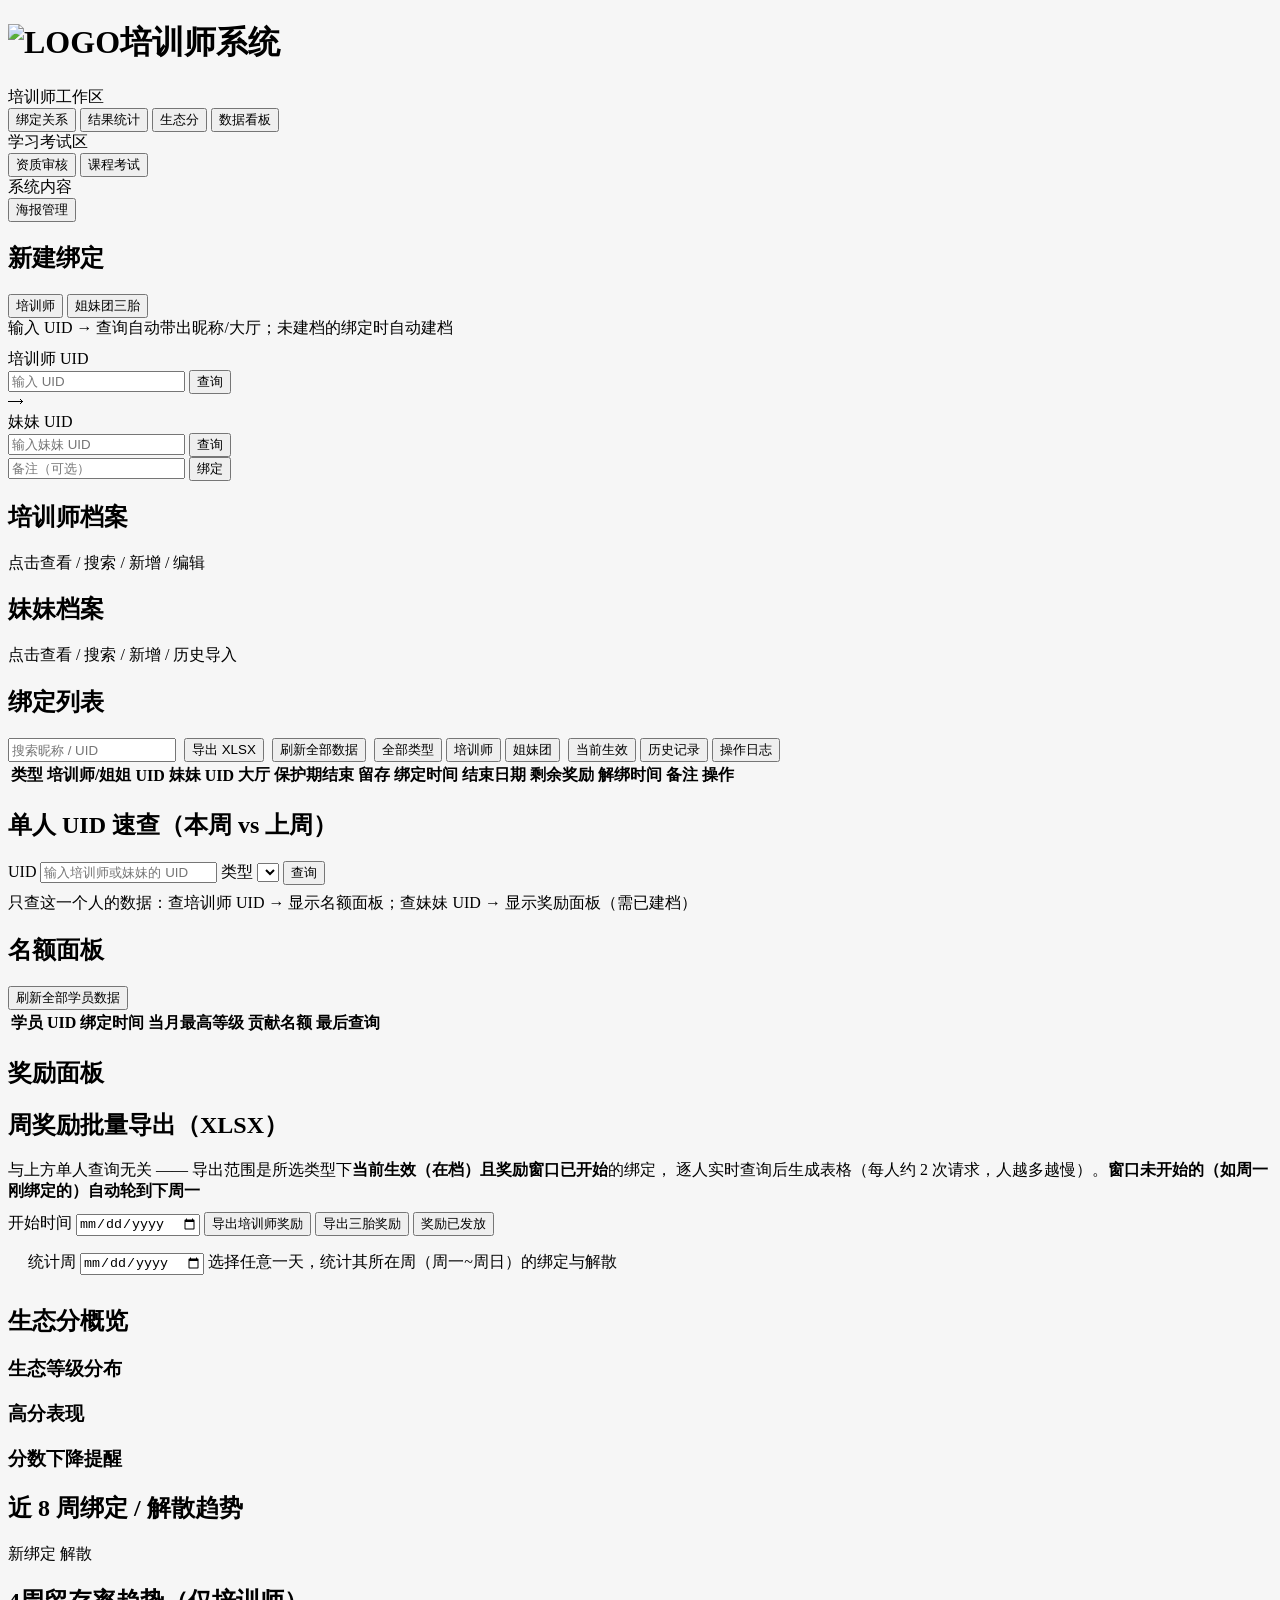
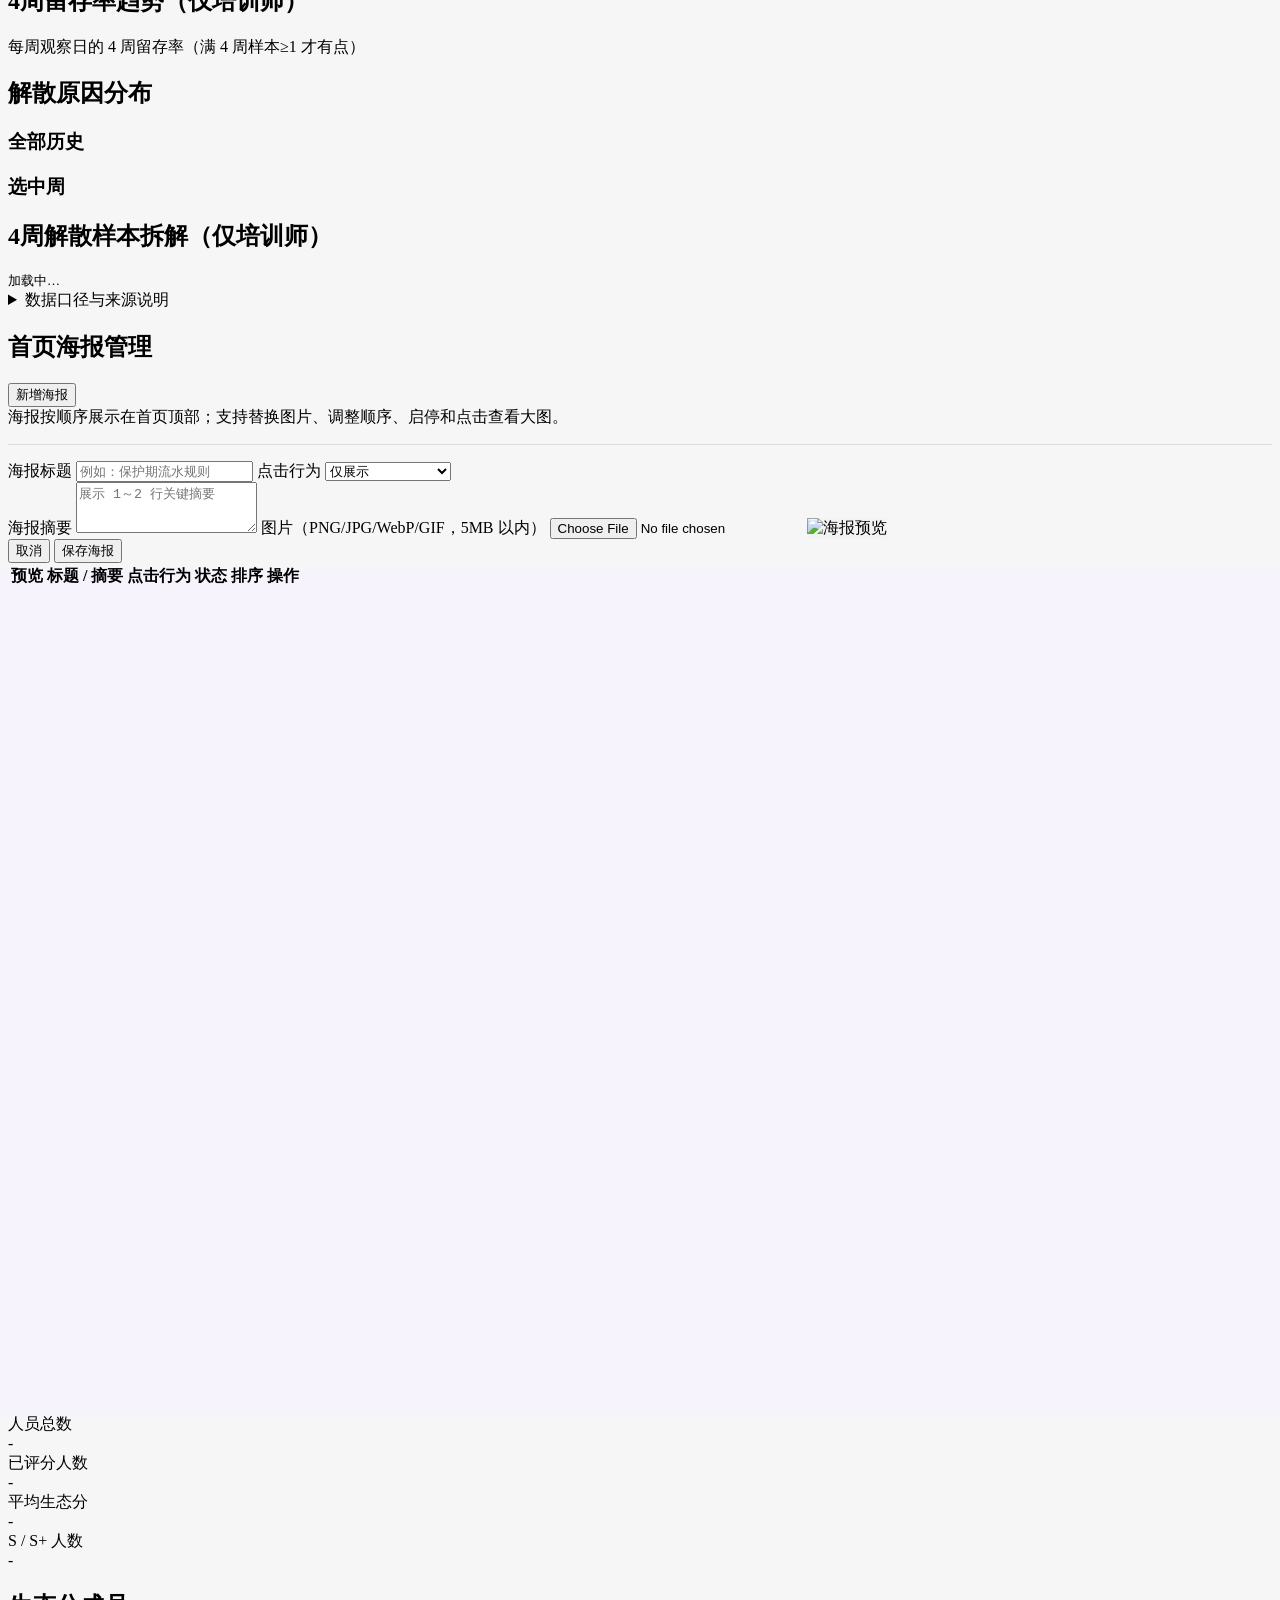
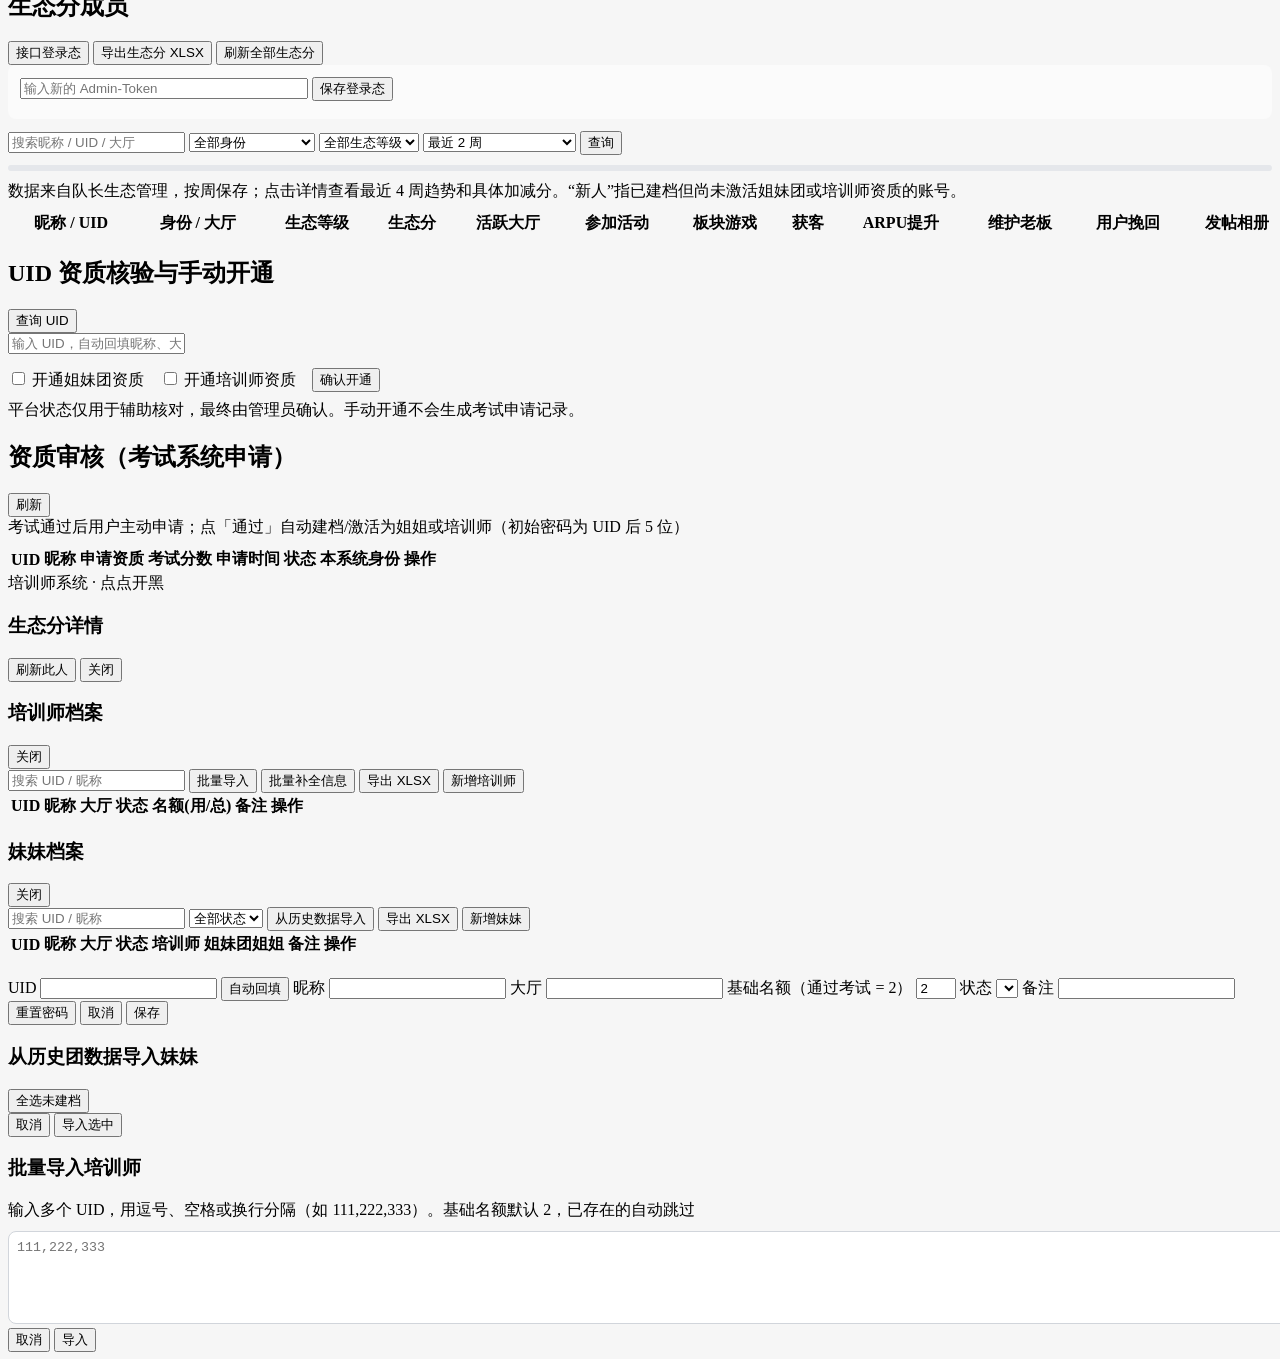
==== commit b5080099: "看板接入生态分并分组顶部工作区" ====
--- a/backend/static/index.html
+++ b/backend/static/index.html
@@ -27,14 +27,29 @@
 <body>
 <header>
   <h1><img class="logo-img" src="/logo.jpg" alt="LOGO">培训师系统</h1>
-  <nav id="tabs">
-    <button class="tab active" data-tab="bindings">绑定关系</button>
-    <button class="tab" data-tab="uidquery">结果统计</button>
-    <button class="tab" data-tab="ecology">生态分</button>
-    <button class="tab" data-tab="quals">资质审核</button>
-    <button class="tab" data-tab="dashboard">数据看板</button>
-    <button class="tab" data-tab="courses">课程考试</button>
-    <button class="tab" data-tab="banners">海报管理</button>
+  <nav id="tabs" aria-label="工作模块">
+    <div class="nav-group">
+      <span class="nav-group-label">培训师工作区</span>
+      <div class="nav-group-buttons">
+        <button class="tab active" data-tab="bindings">绑定关系</button>
+        <button class="tab" data-tab="uidquery">结果统计</button>
+        <button class="tab" data-tab="ecology">生态分</button>
+        <button class="tab" data-tab="dashboard">数据看板</button>
+      </div>
+    </div>
+    <div class="nav-group">
+      <span class="nav-group-label">学习考试区</span>
+      <div class="nav-group-buttons">
+        <button class="tab" data-tab="quals">资质审核</button>
+        <button class="tab" data-tab="courses">课程考试</button>
+      </div>
+    </div>
+    <div class="nav-group">
+      <span class="nav-group-label">系统内容</span>
+      <div class="nav-group-buttons">
+        <button class="tab" data-tab="banners">海报管理</button>
+      </div>
+    </div>
   </nav>
 </header>
 
@@ -192,6 +207,27 @@
       </div>
     </div>
     <div class="dash-cards" id="dash-cards"></div>
+    <div class="card" id="dash-ecology">
+      <div class="card-head">
+        <h2>生态分概览</h2>
+        <span class="muted" id="dash-eco-week"></span>
+      </div>
+      <div class="dash-cards" id="dash-eco-cards"></div>
+      <div class="dash-eco-grid">
+        <section>
+          <h3>生态等级分布</h3>
+          <div id="dash-eco-grades"></div>
+        </section>
+        <section>
+          <h3>高分表现</h3>
+          <div id="dash-eco-top"></div>
+        </section>
+        <section>
+          <h3>分数下降提醒</h3>
+          <div id="dash-eco-declines"></div>
+        </section>
+      </div>
+    </div>
     <div class="dash-grid">
       <div class="card">
         <h2>近 8 周绑定 / 解散趋势</h2><div id="dash-line"></div>
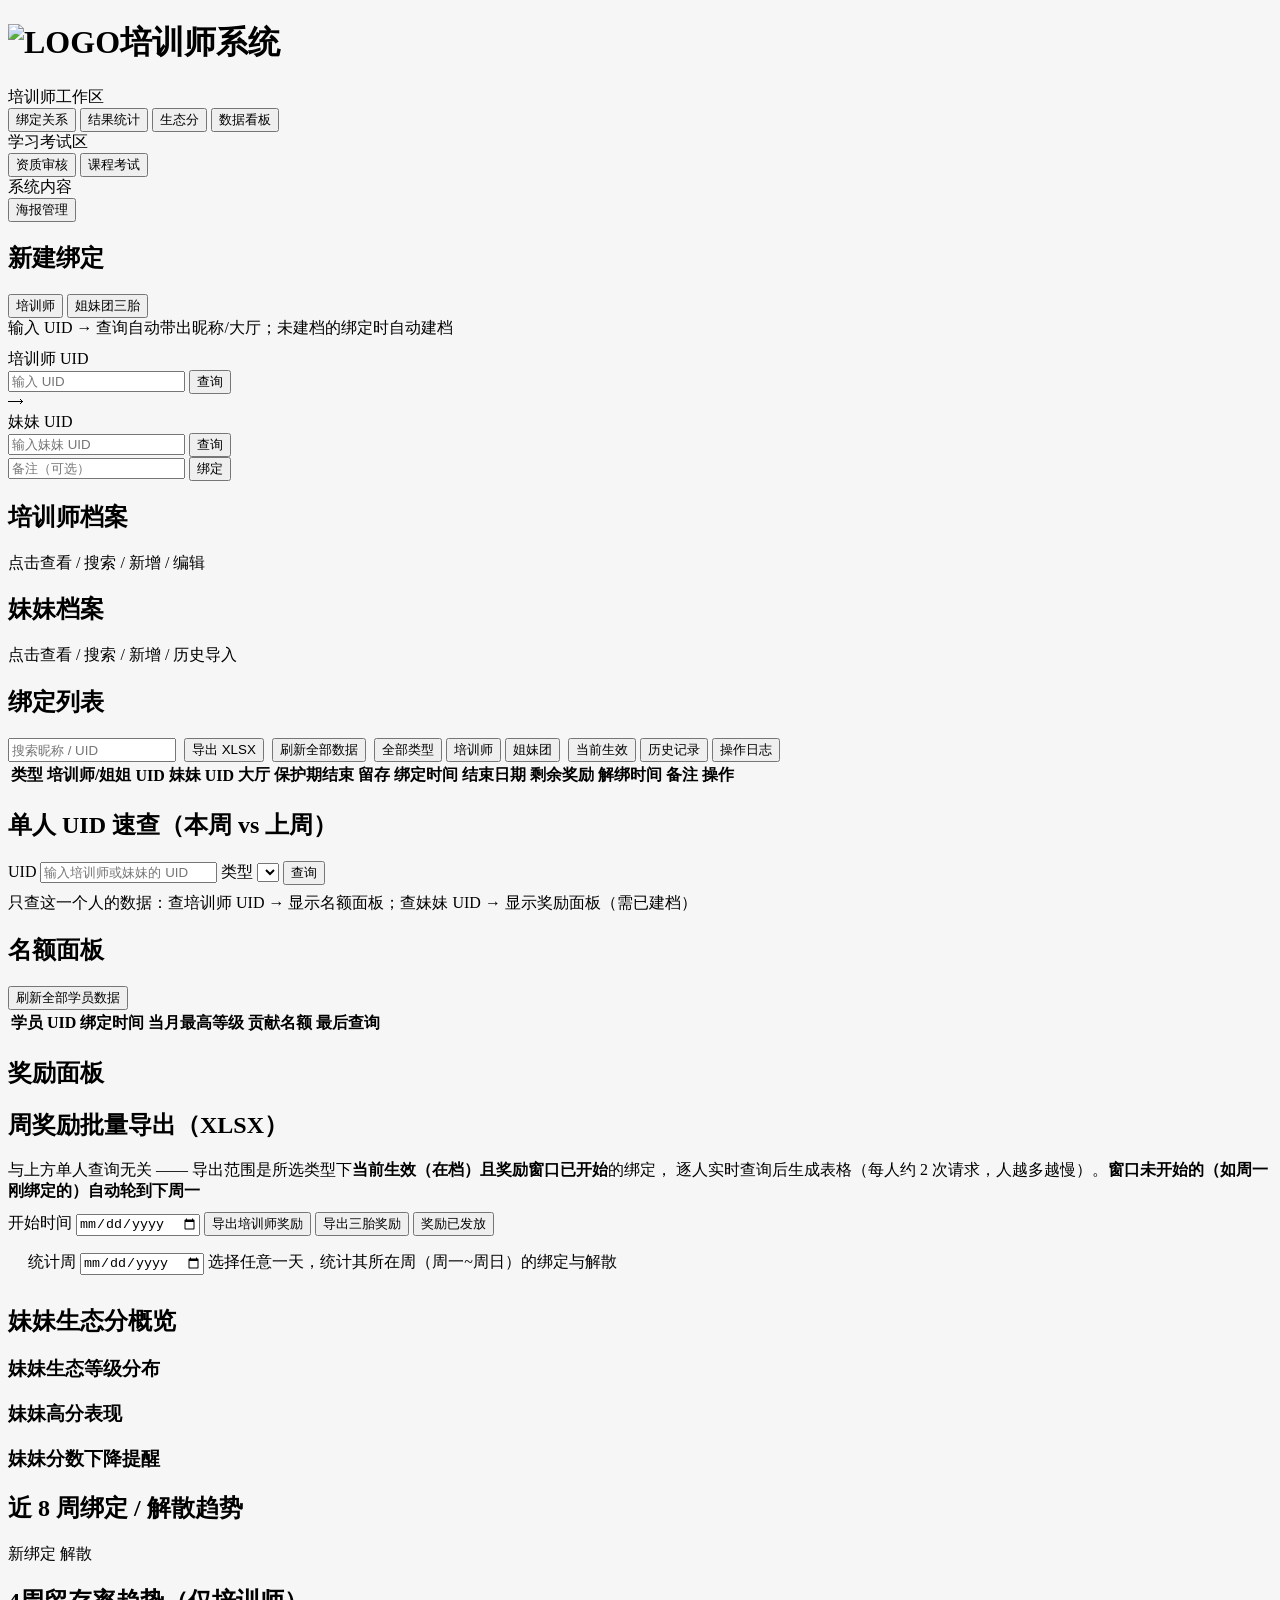
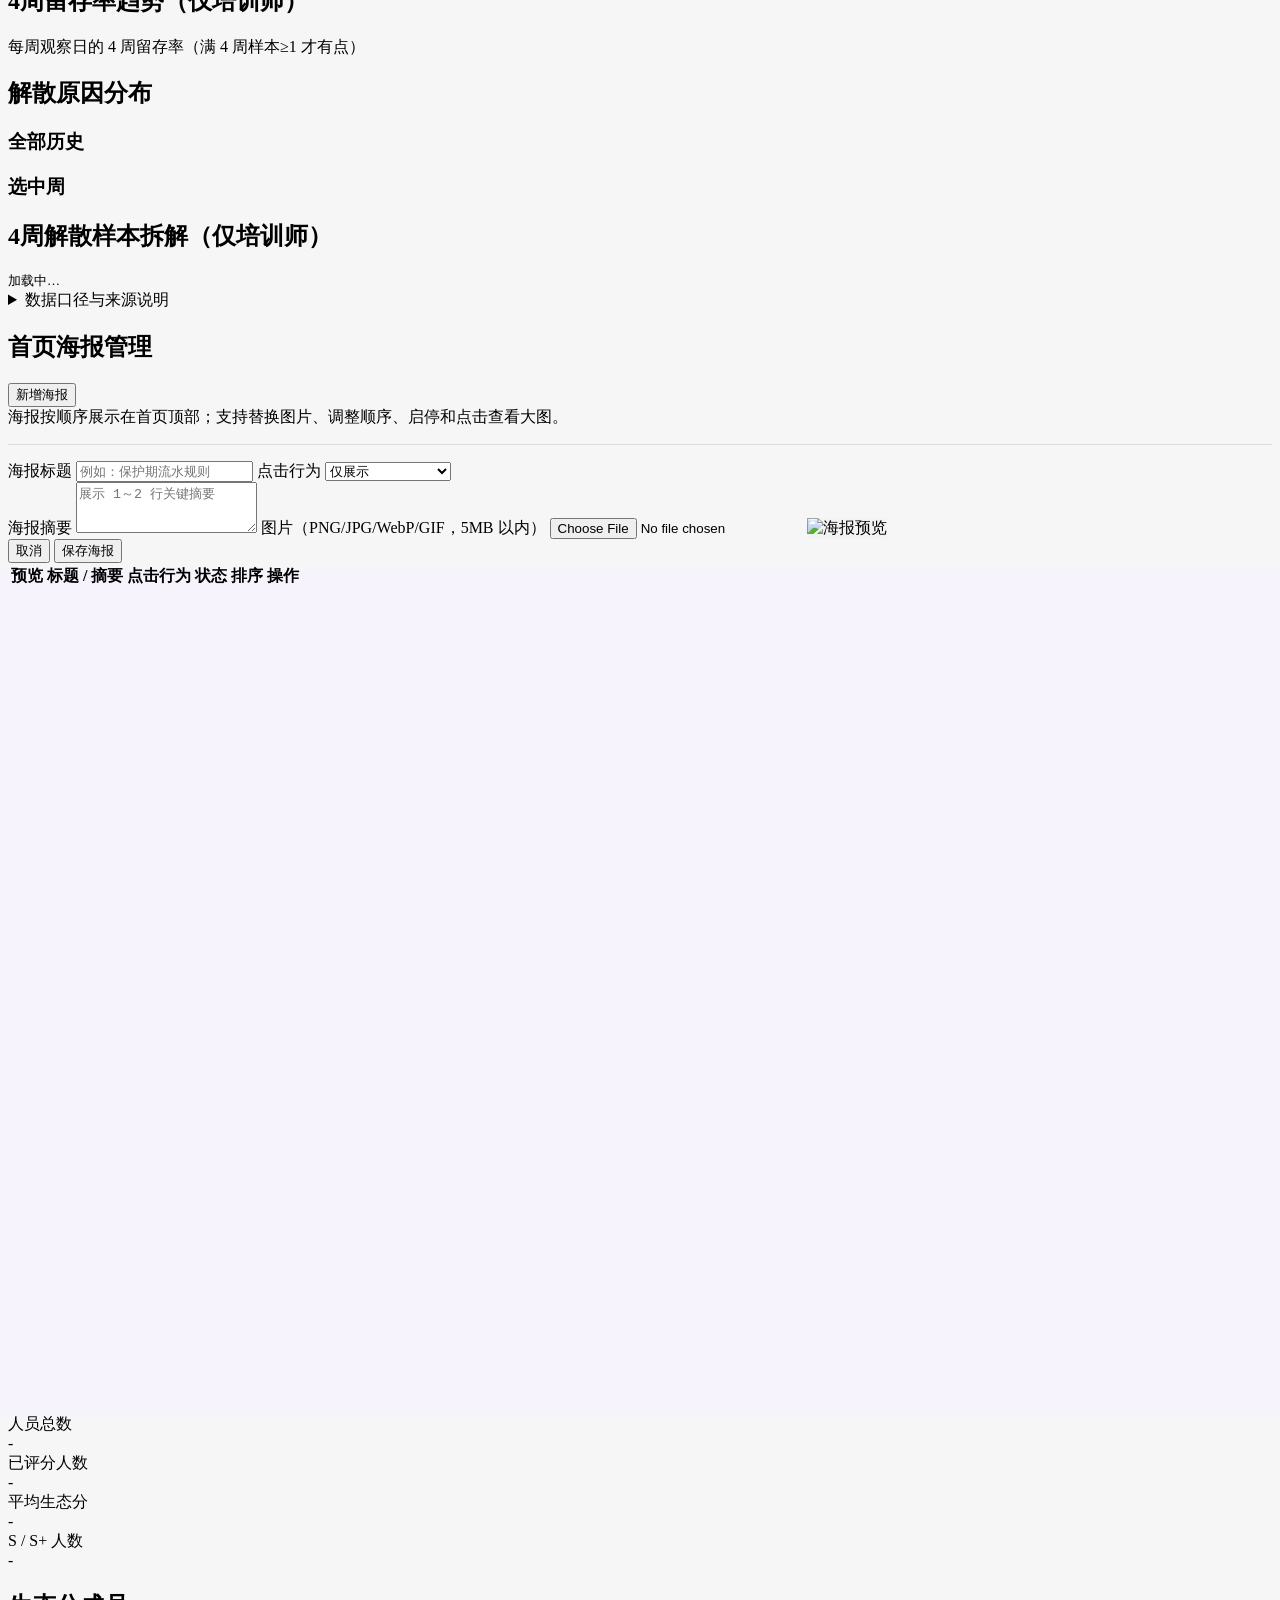
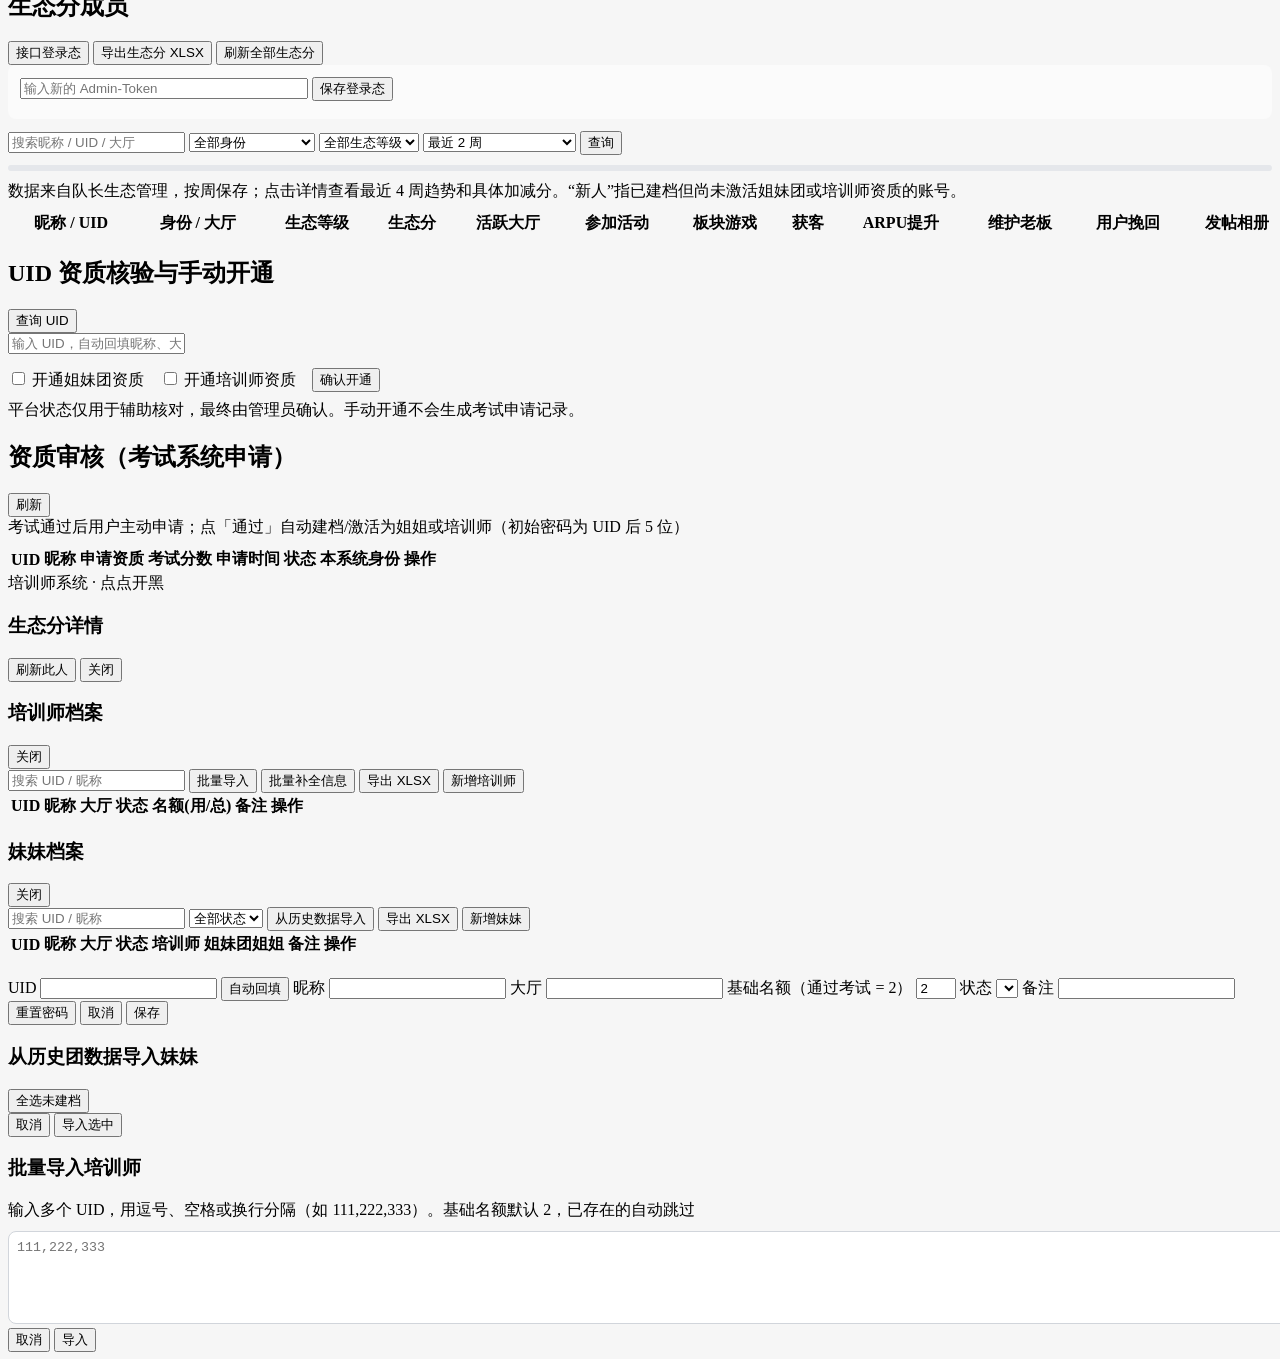
==== commit 63100df6: "数据看板生态分聚焦生效绑定妹妹" ====
--- a/backend/static/index.html
+++ b/backend/static/index.html
@@ -209,21 +209,21 @@
     <div class="dash-cards" id="dash-cards"></div>
     <div class="card" id="dash-ecology">
       <div class="card-head">
-        <h2>生态分概览</h2>
+        <h2>妹妹生态分概览</h2>
         <span class="muted" id="dash-eco-week"></span>
       </div>
       <div class="dash-cards" id="dash-eco-cards"></div>
       <div class="dash-eco-grid">
         <section>
-          <h3>生态等级分布</h3>
+          <h3>妹妹生态等级分布</h3>
           <div id="dash-eco-grades"></div>
         </section>
         <section>
-          <h3>高分表现</h3>
+          <h3>妹妹高分表现</h3>
           <div id="dash-eco-top"></div>
         </section>
         <section>
-          <h3>分数下降提醒</h3>
+          <h3>妹妹分数下降提醒</h3>
           <div id="dash-eco-declines"></div>
         </section>
       </div>
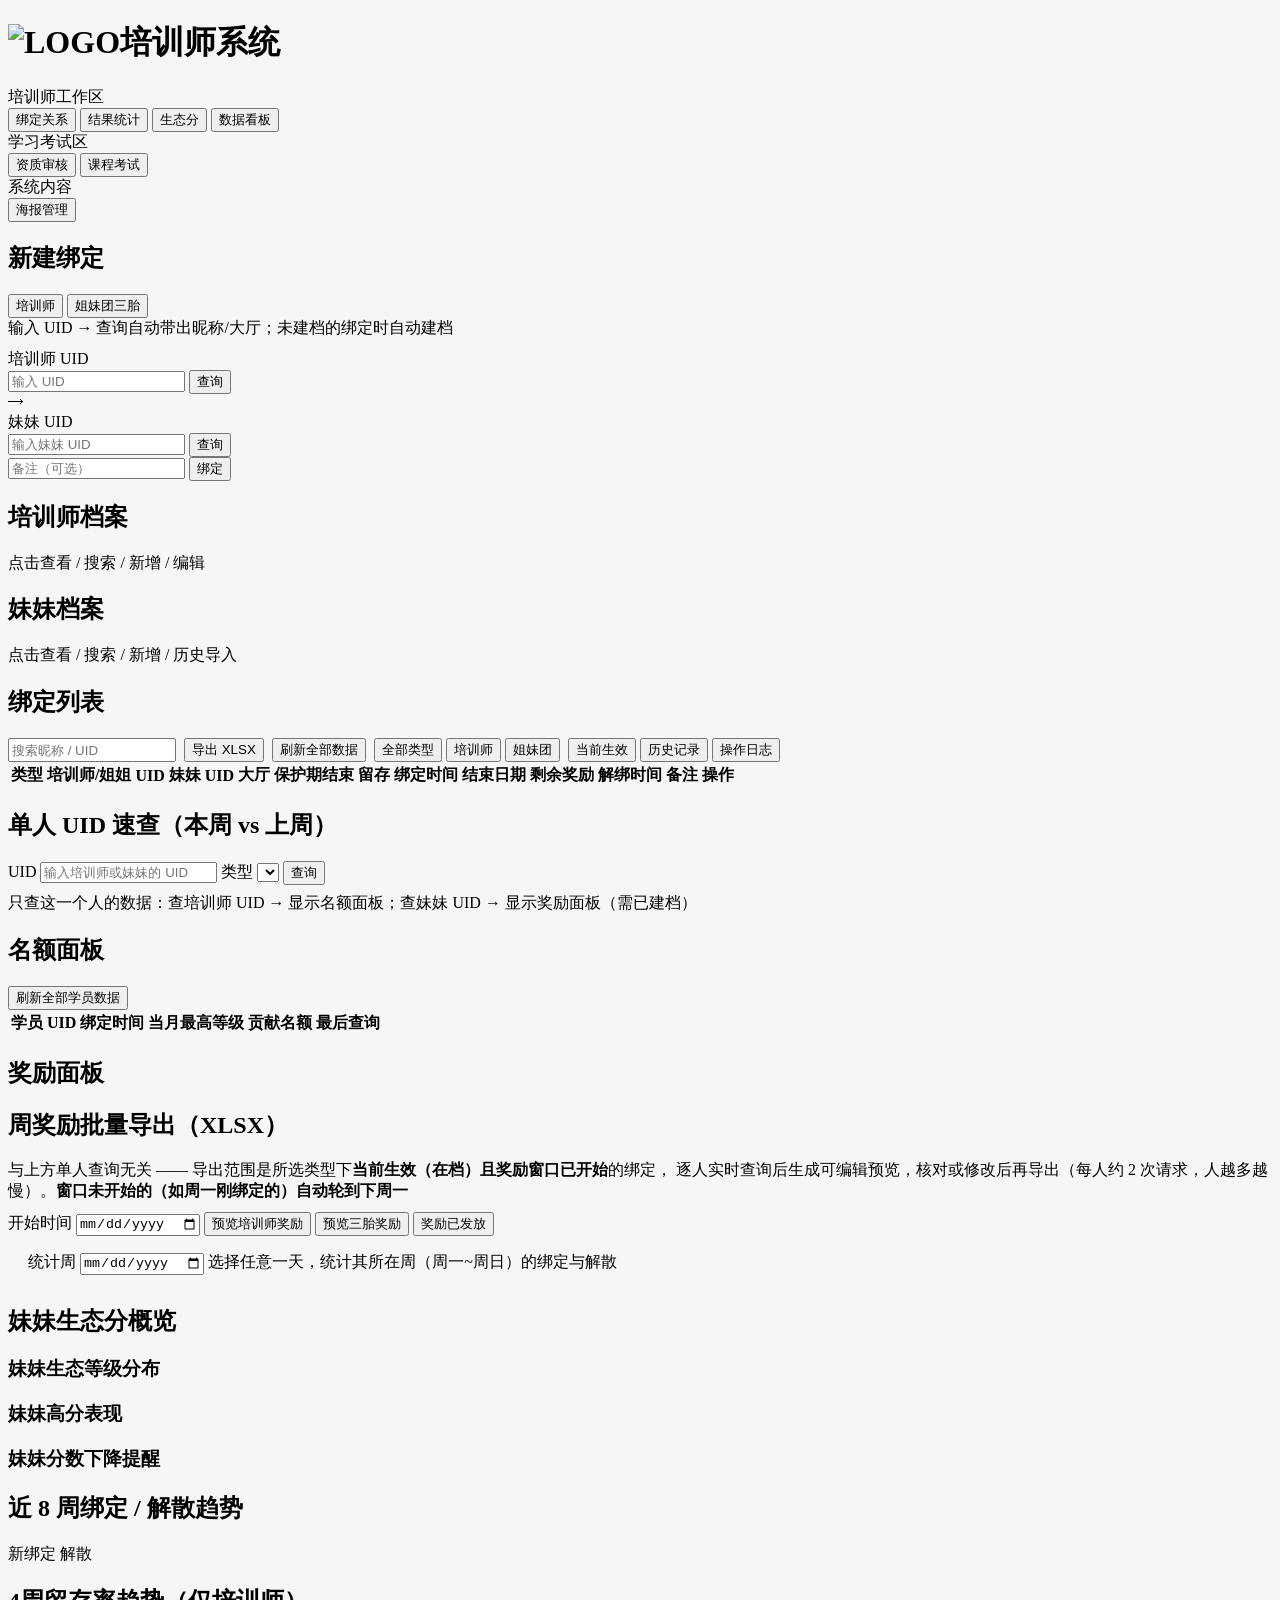
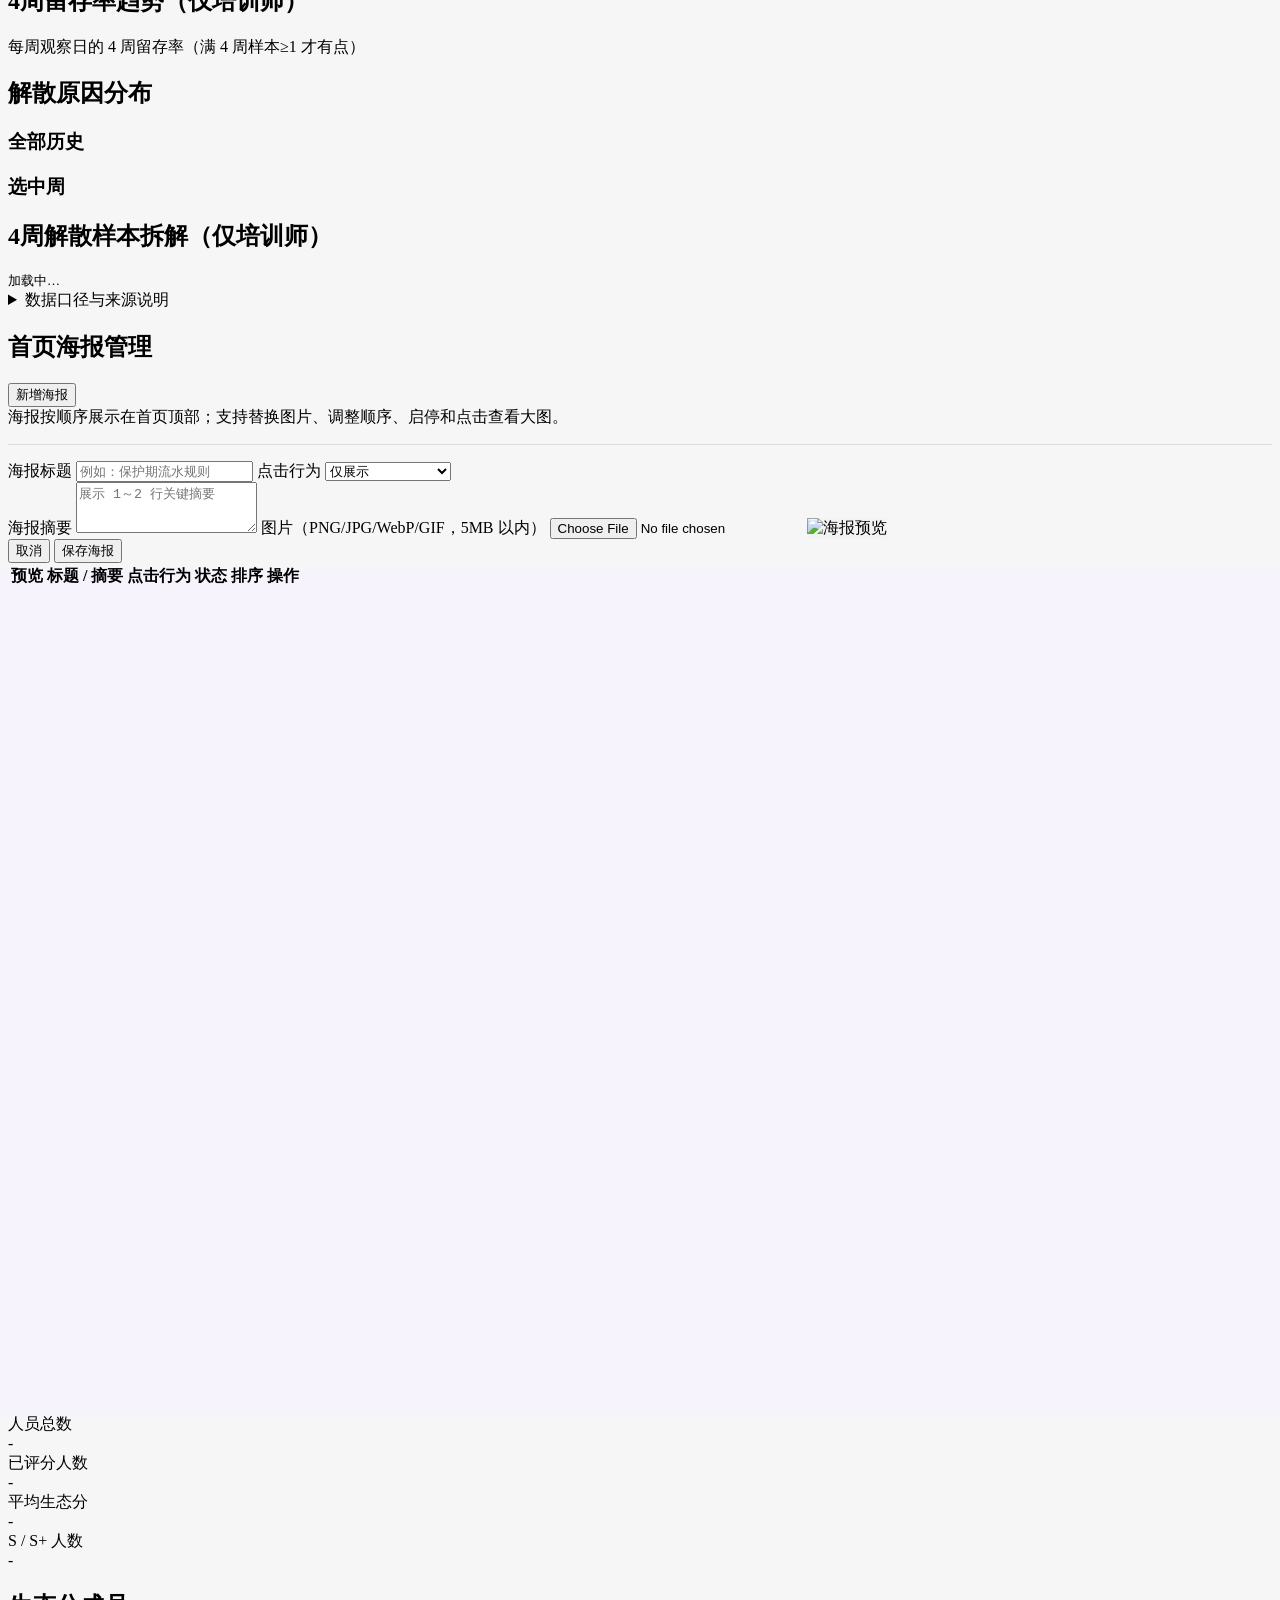
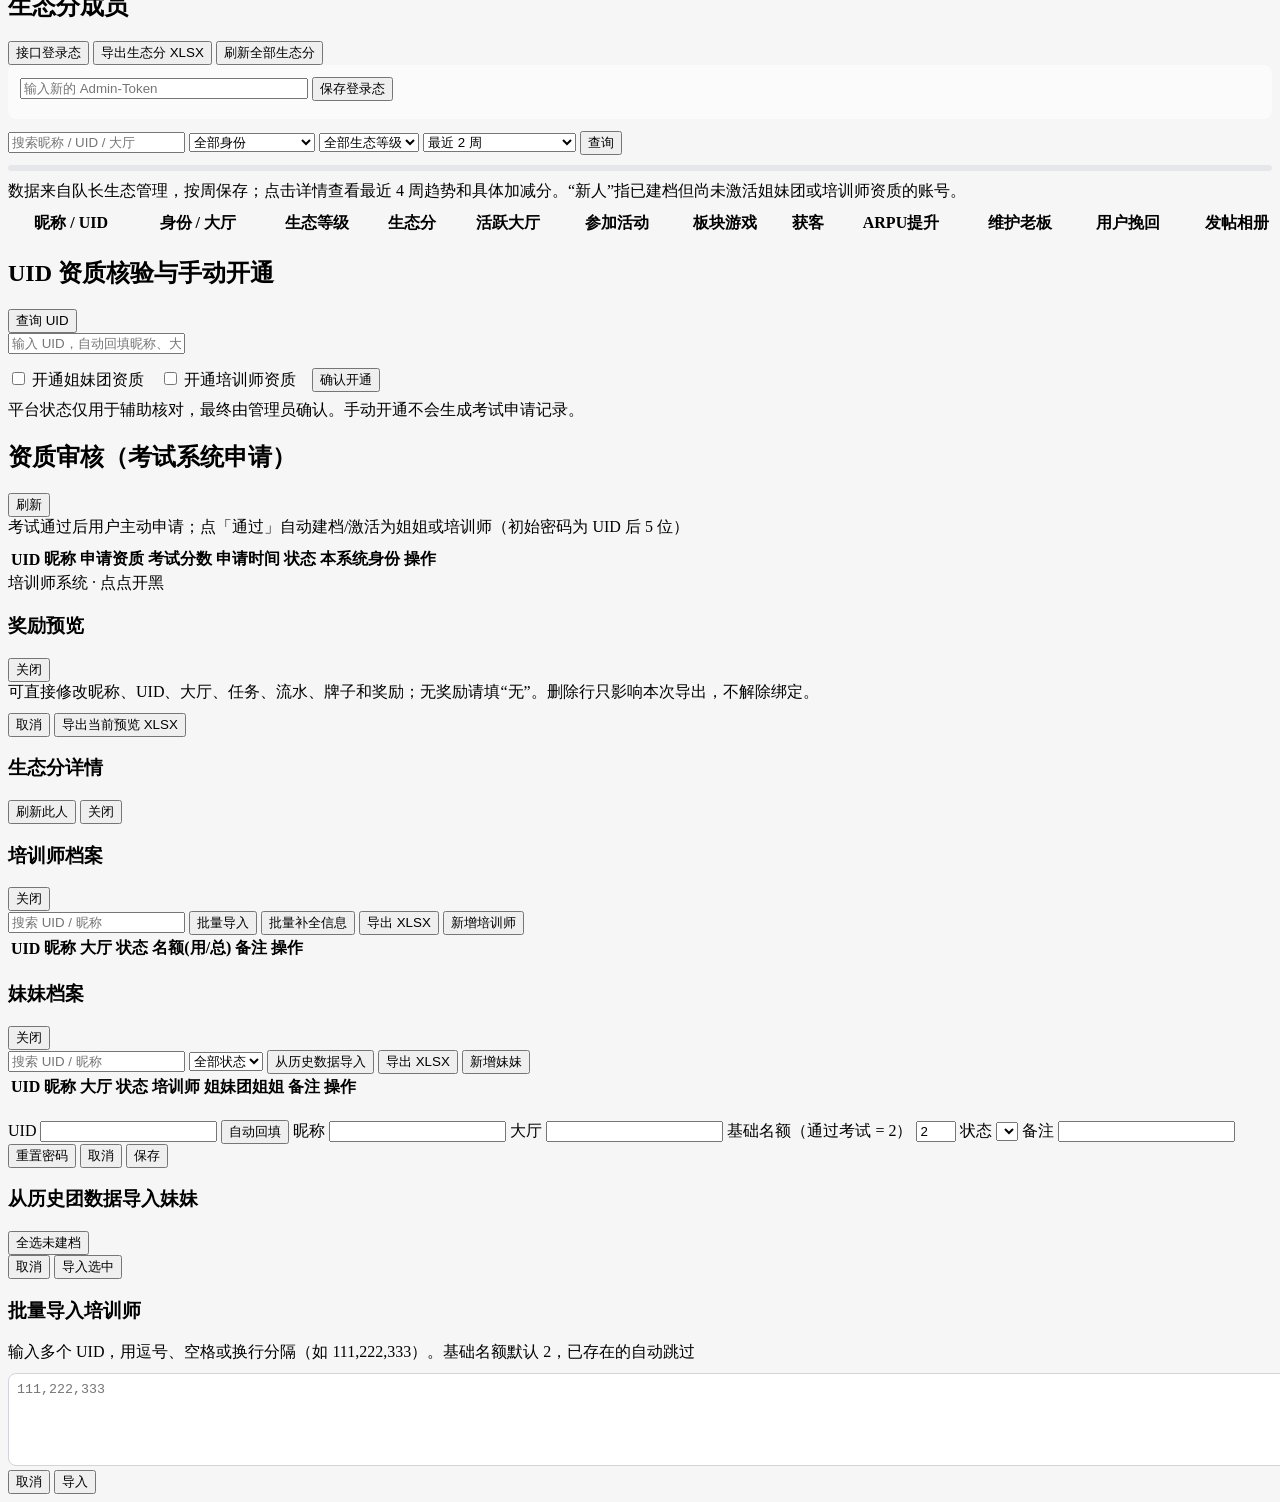
==== commit 97cf1c04: "新增奖励预览编辑与导出核验" ====
--- a/backend/static/index.html
+++ b/backend/static/index.html
@@ -183,14 +183,14 @@
       <h2>周奖励批量导出（XLSX）</h2>
       <div class="muted" style="margin-bottom:10px">
         与上方单人查询无关 —— 导出范围是所选类型下<b>当前生效（在档）且奖励窗口已开始</b>的绑定，
-        逐人实时查询后生成表格（每人约 2 次请求，人越多越慢）。<b>窗口未开始的（如周一刚绑定的）自动轮到下周一</b>
+        逐人实时查询后生成可编辑预览，核对或修改后再导出（每人约 2 次请求，人越多越慢）。<b>窗口未开始的（如周一刚绑定的）自动轮到下周一</b>
       </div>
       <div class="bind-form">
         <label>开始时间
           <input id="exp-date" type="date">
         </label>
-        <button id="exp-trainer" class="btn primary">导出培训师奖励</button>
-        <button id="exp-sister" class="btn">导出三胎奖励</button>
+        <button id="exp-trainer" class="btn primary">预览培训师奖励</button>
+        <button id="exp-sister" class="btn">预览三胎奖励</button>
         <button id="exp-grant-week" class="btn">奖励已发放</button>
       </div>
       <div id="exp-status" class="muted" style="margin-top:6px"></div>
@@ -407,6 +407,28 @@
   <div class="footer-lines"><span></span><span></span><span></span></div>
   <div class="footer-text">培训师系统 · 点点开黑</div>
 </footer>
+
+<!-- 奖励预览与编辑弹窗 -->
+<div id="reward-preview-modal" class="modal-mask hidden">
+  <div class="modal xwide">
+    <div class="card-head">
+      <h3 id="reward-preview-title">奖励预览</h3>
+      <button class="btn small" data-close="reward-preview-modal" type="button">关闭</button>
+    </div>
+    <div class="muted" style="margin-bottom:10px">可直接修改昵称、UID、大厅、任务、流水、牌子和奖励；无奖励请填“无”。删除行只影响本次导出，不解除绑定。</div>
+    <div id="reward-preview-status" style="margin-bottom:10px"></div>
+    <div style="overflow-x:auto">
+      <table id="reward-preview-table" style="min-width:1320px">
+        <thead></thead>
+        <tbody id="reward-preview-tbody"></tbody>
+      </table>
+    </div>
+    <div class="modal-actions">
+      <button class="btn" data-close="reward-preview-modal" type="button">取消</button>
+      <button id="reward-preview-export" class="btn primary" type="button">导出当前预览 XLSX</button>
+    </div>
+  </div>
+</div>
 
 <!-- 生态分详情弹窗 -->
 <div id="eco-detail-modal" class="modal-mask hidden">
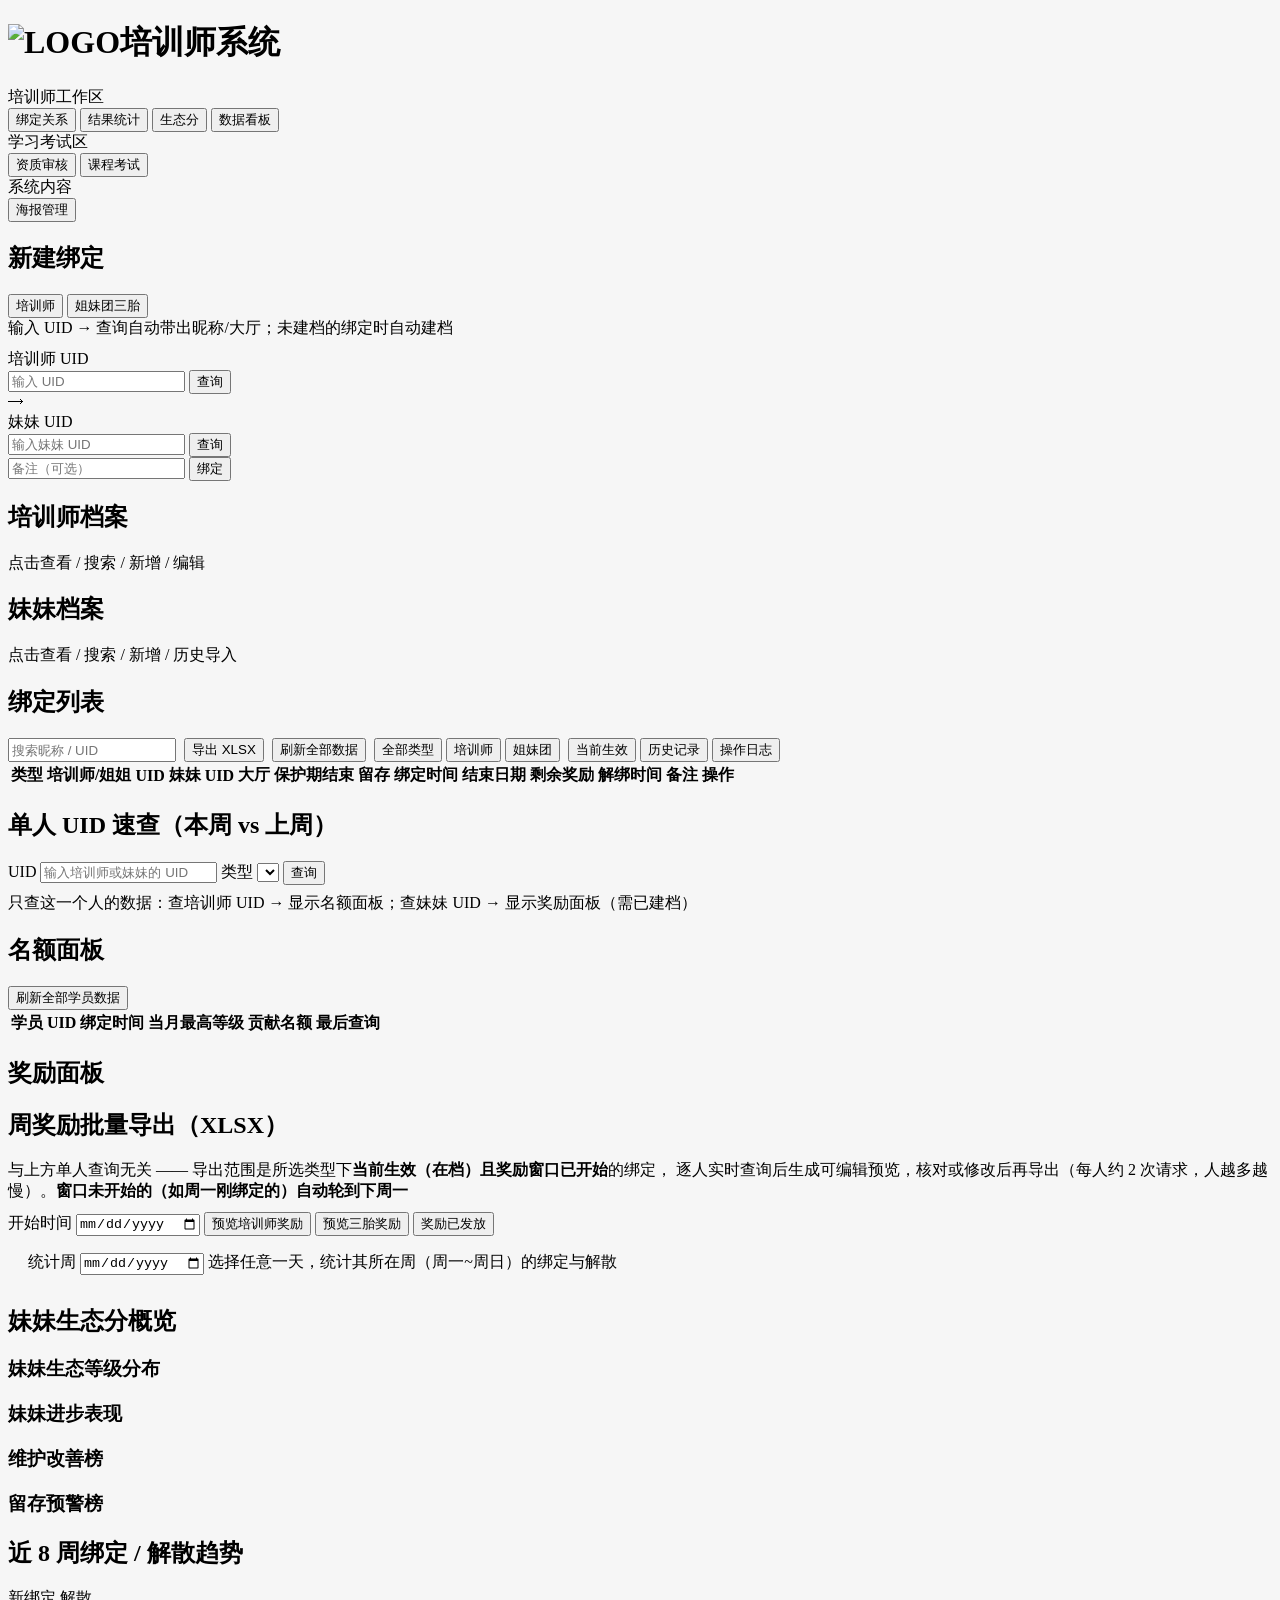
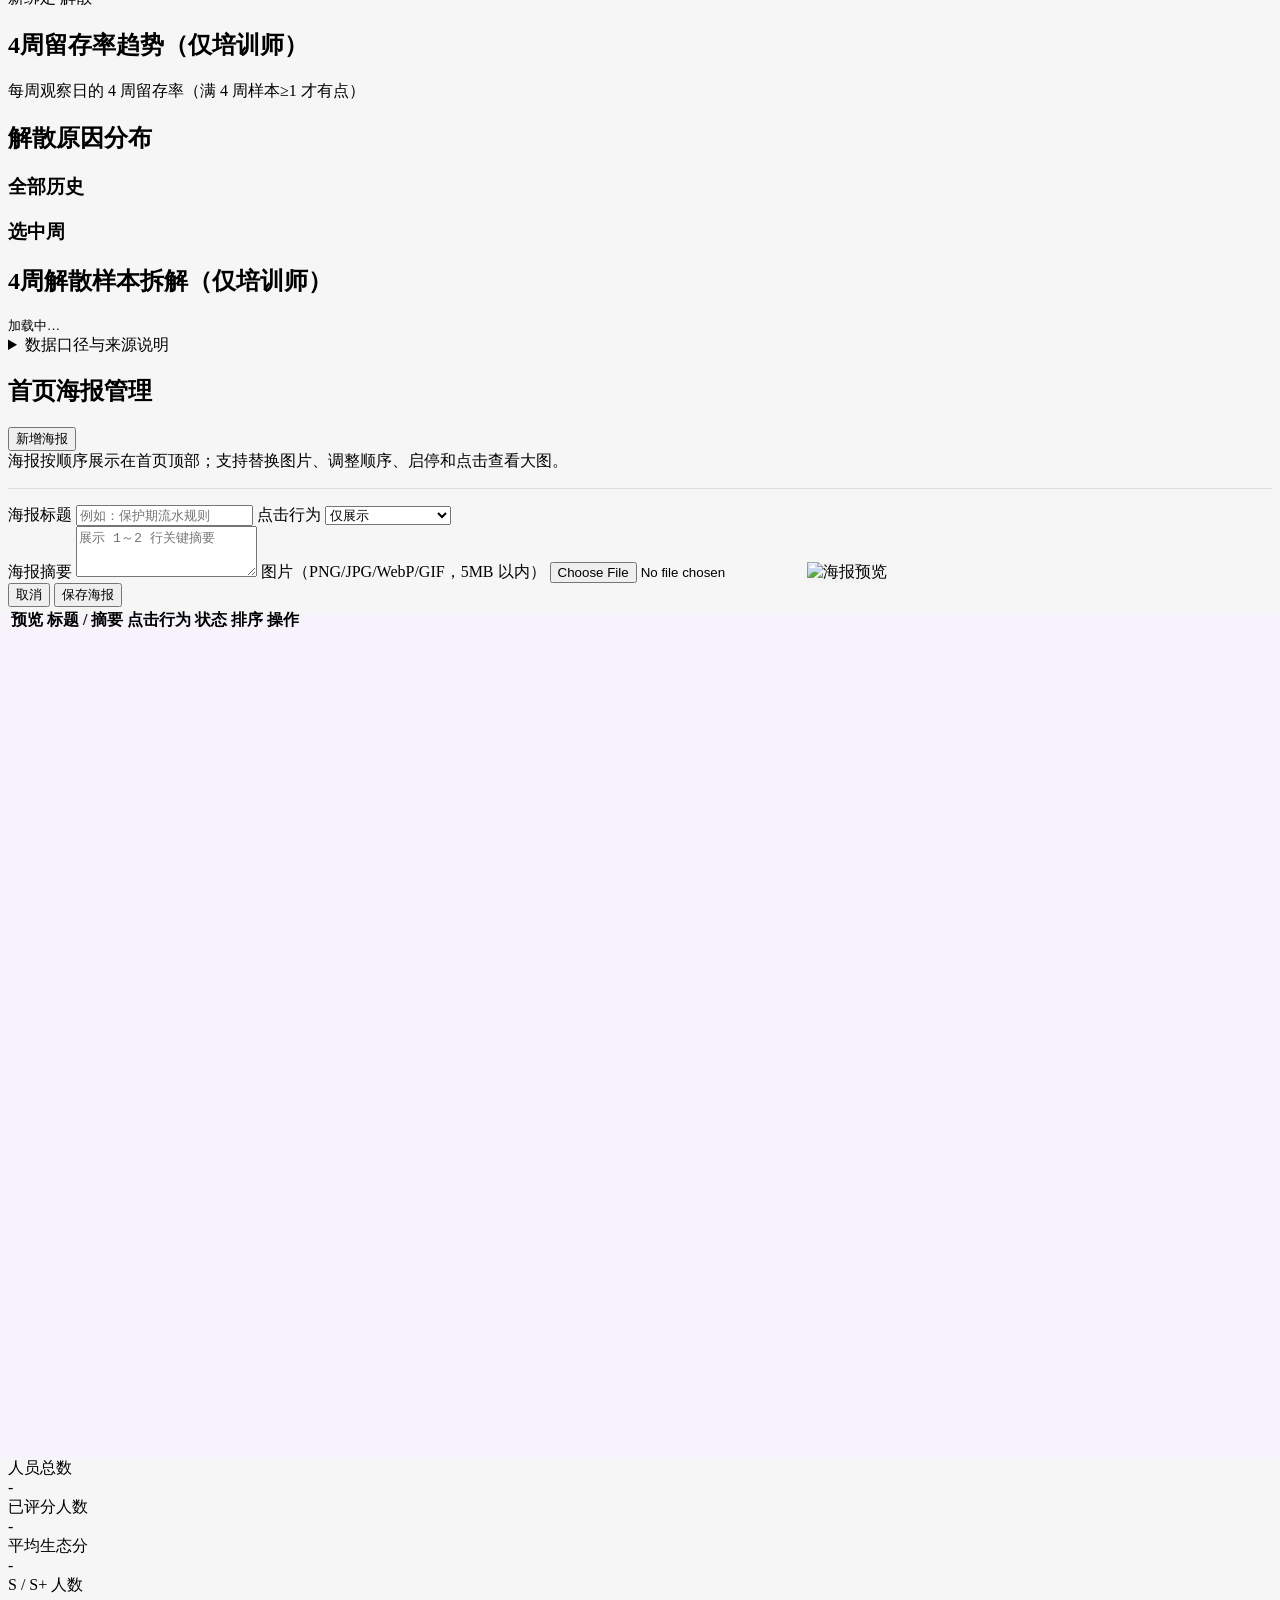
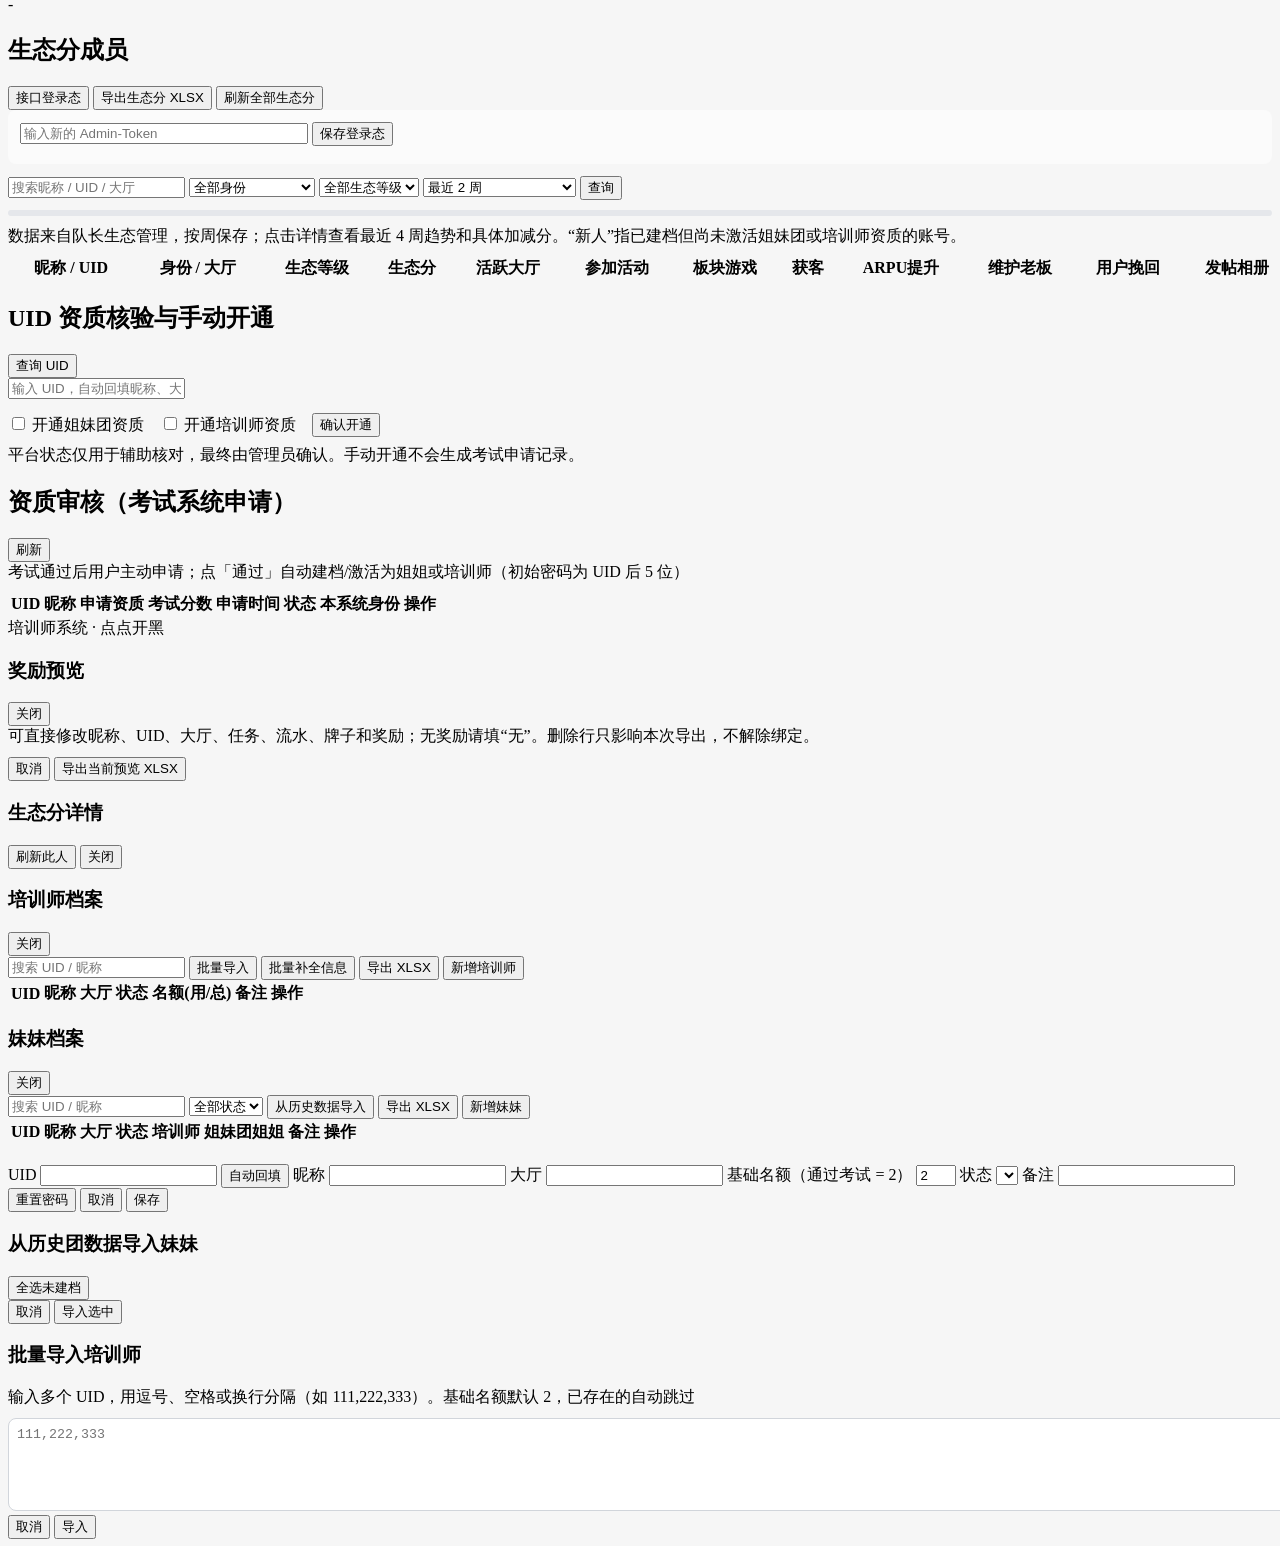
==== commit e73b9c38: "新增妹妹成长预警看板并联动UID生态分" ====
--- a/backend/static/index.html
+++ b/backend/static/index.html
@@ -219,12 +219,16 @@
           <div id="dash-eco-grades"></div>
         </section>
         <section>
-          <h3>妹妹高分表现</h3>
-          <div id="dash-eco-top"></div>
+          <h3>妹妹进步表现</h3>
+          <div id="dash-eco-progress"></div>
         </section>
         <section>
-          <h3>妹妹分数下降提醒</h3>
-          <div id="dash-eco-declines"></div>
+          <h3>维护改善榜</h3>
+          <div id="dash-eco-maintenance"></div>
+        </section>
+        <section>
+          <h3>留存预警榜</h3>
+          <div id="dash-eco-warnings"></div>
         </section>
       </div>
     </div>
